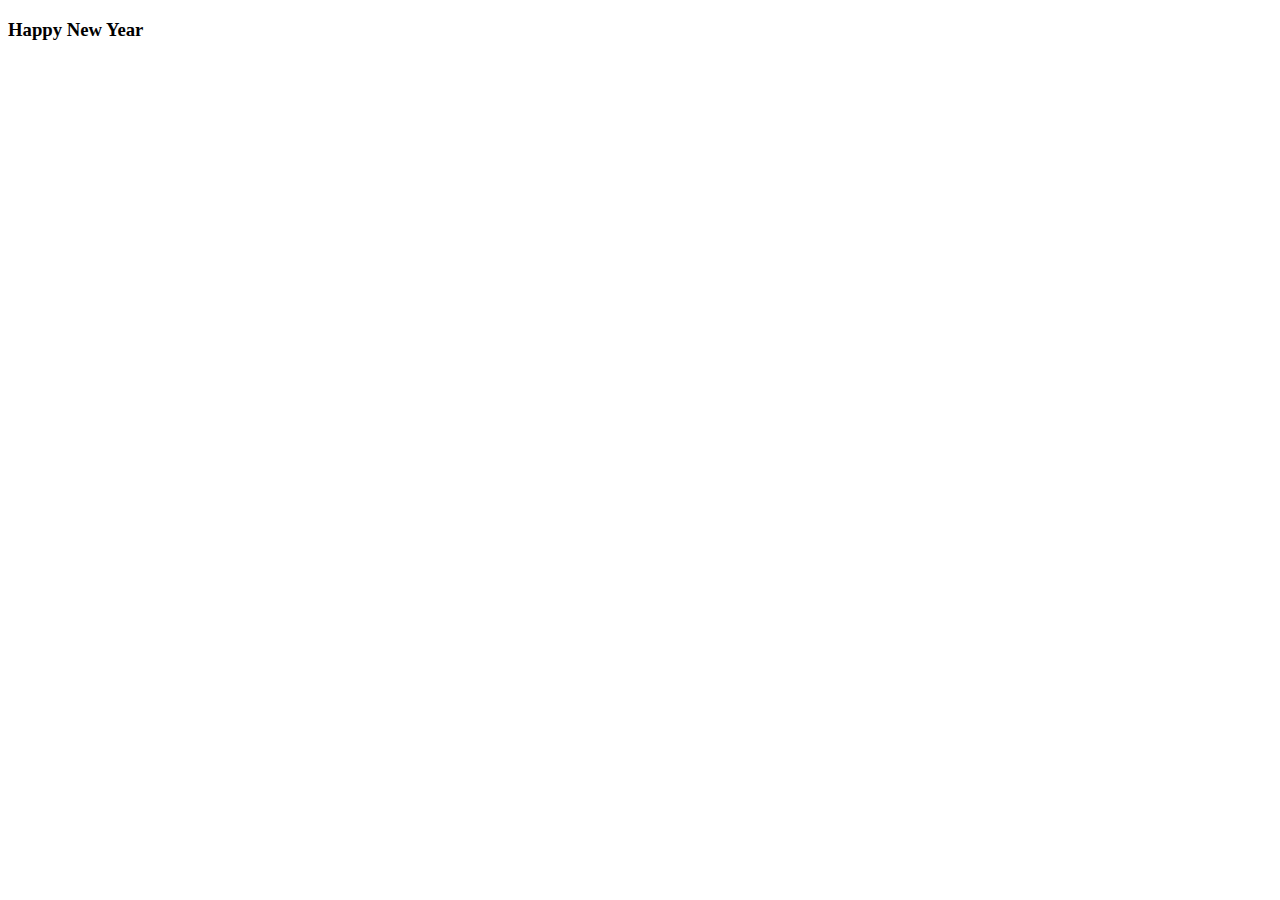
==== index.html @ eb2b7ad4 "first assignment" ====
<!DOCTYPE html>
<html lang="en">
<head>
    <meta charset="UTF-8">
    <meta name="viewport" content="width=device-width, initial-scale=1.0">
    <title>My First Assignment</title>
</head>
<body>
    <header>
        <div class="text">
            <h3>Happy New Year</h3>
        </div>
    </header>
</body>
</html>
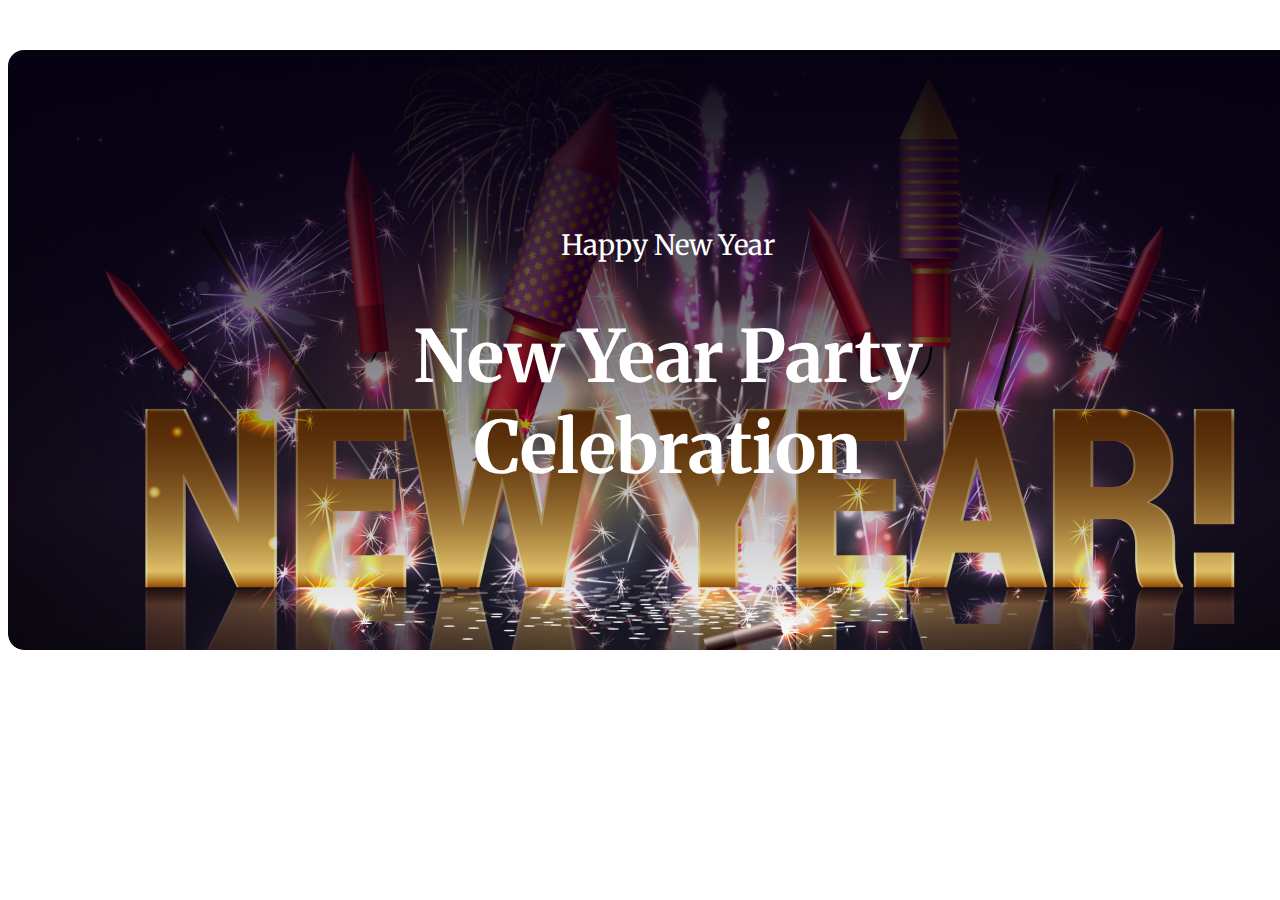
==== commit 8f363e7b: "added style.css" ====
--- a/index.html
+++ b/index.html
@@ -4,11 +4,16 @@
     <meta charset="UTF-8">
     <meta name="viewport" content="width=device-width, initial-scale=1.0">
     <title>My First Assignment</title>
+    <link rel="preconnect" href="https://fonts.googleapis.com">
+<link rel="preconnect" href="https://fonts.gstatic.com" crossorigin>
+<link href="https://fonts.googleapis.com/css2?family=Merriweather&family=Open+Sans:wght@300;400;500;600;700;800&display=swap" rel="stylesheet">
+    <link rel="stylesheet" href="styles/style.css">
 </head>
 <body>
     <header>
         <div class="text">
-            <h3>Happy New Year</h3>
+            <h5>Happy New Year</h5>
+            <h1>New Year Party <br>Celebration</h1>
         </div>
     </header>
 </body>
--- a/styles/style.css
+++ b/styles/style.css
@@ -0,0 +1,31 @@
+header{
+    /* font-family: 'Merriweather', serif;
+    font-family: 'Open Sans', sans-serif; */
+    width: 1320px;
+    height: 600px;
+    background-image:linear-gradient(180deg, #070211 0%, rgba(7, 2, 17, 0.00) 100%), url(../images/Banner\ Image.png);
+    background-repeat: no-repeat;
+    background-position: center;
+    background-size: cover;
+    margin: 50px auto;
+    border-radius: 16px;
+   
+}
+.text{
+    color: #fff;
+    font-family: Merriweather;
+    text-align: center;
+    font-style: normal;
+    padding: 130px;
+}
+   
+.text h5{
+    font-size: 28px;
+    font-weight: 400;
+}
+
+.text h1{
+    font-size: 72px;
+    font-weight: 90px;
+
+}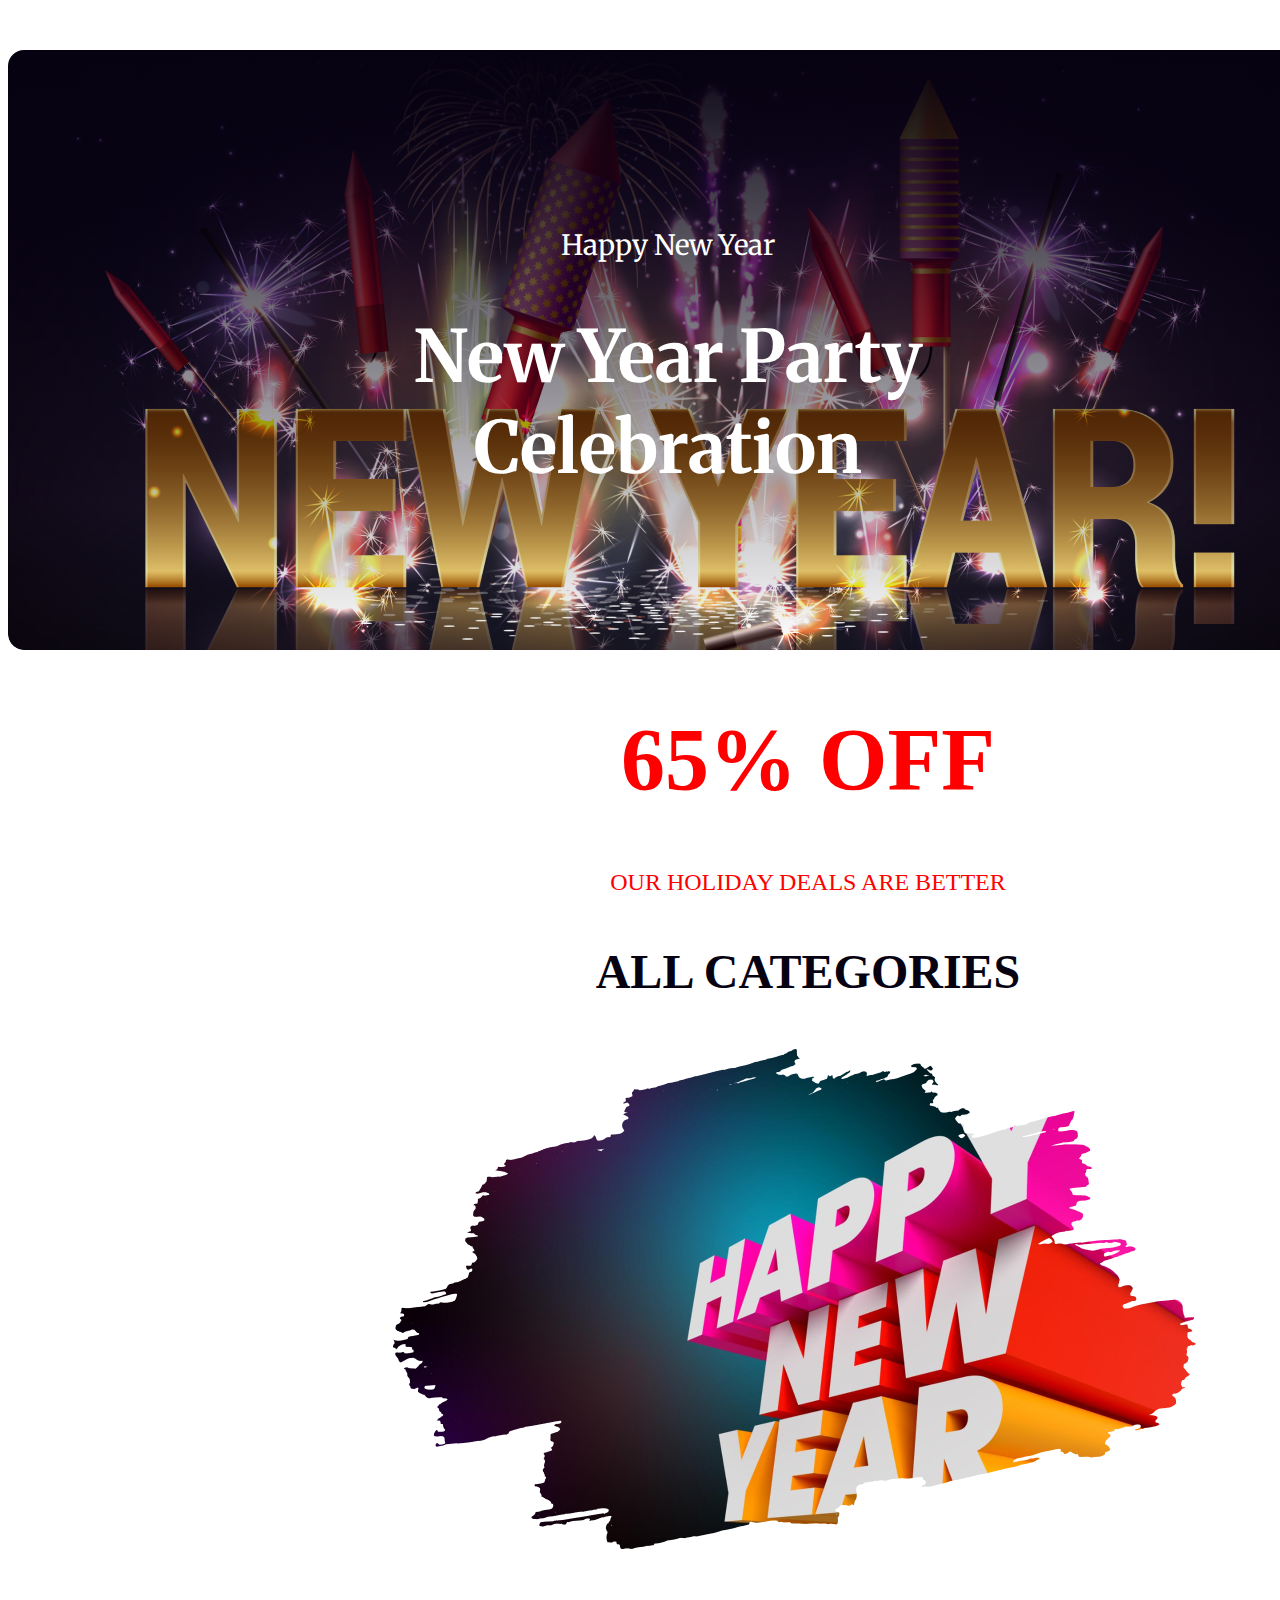
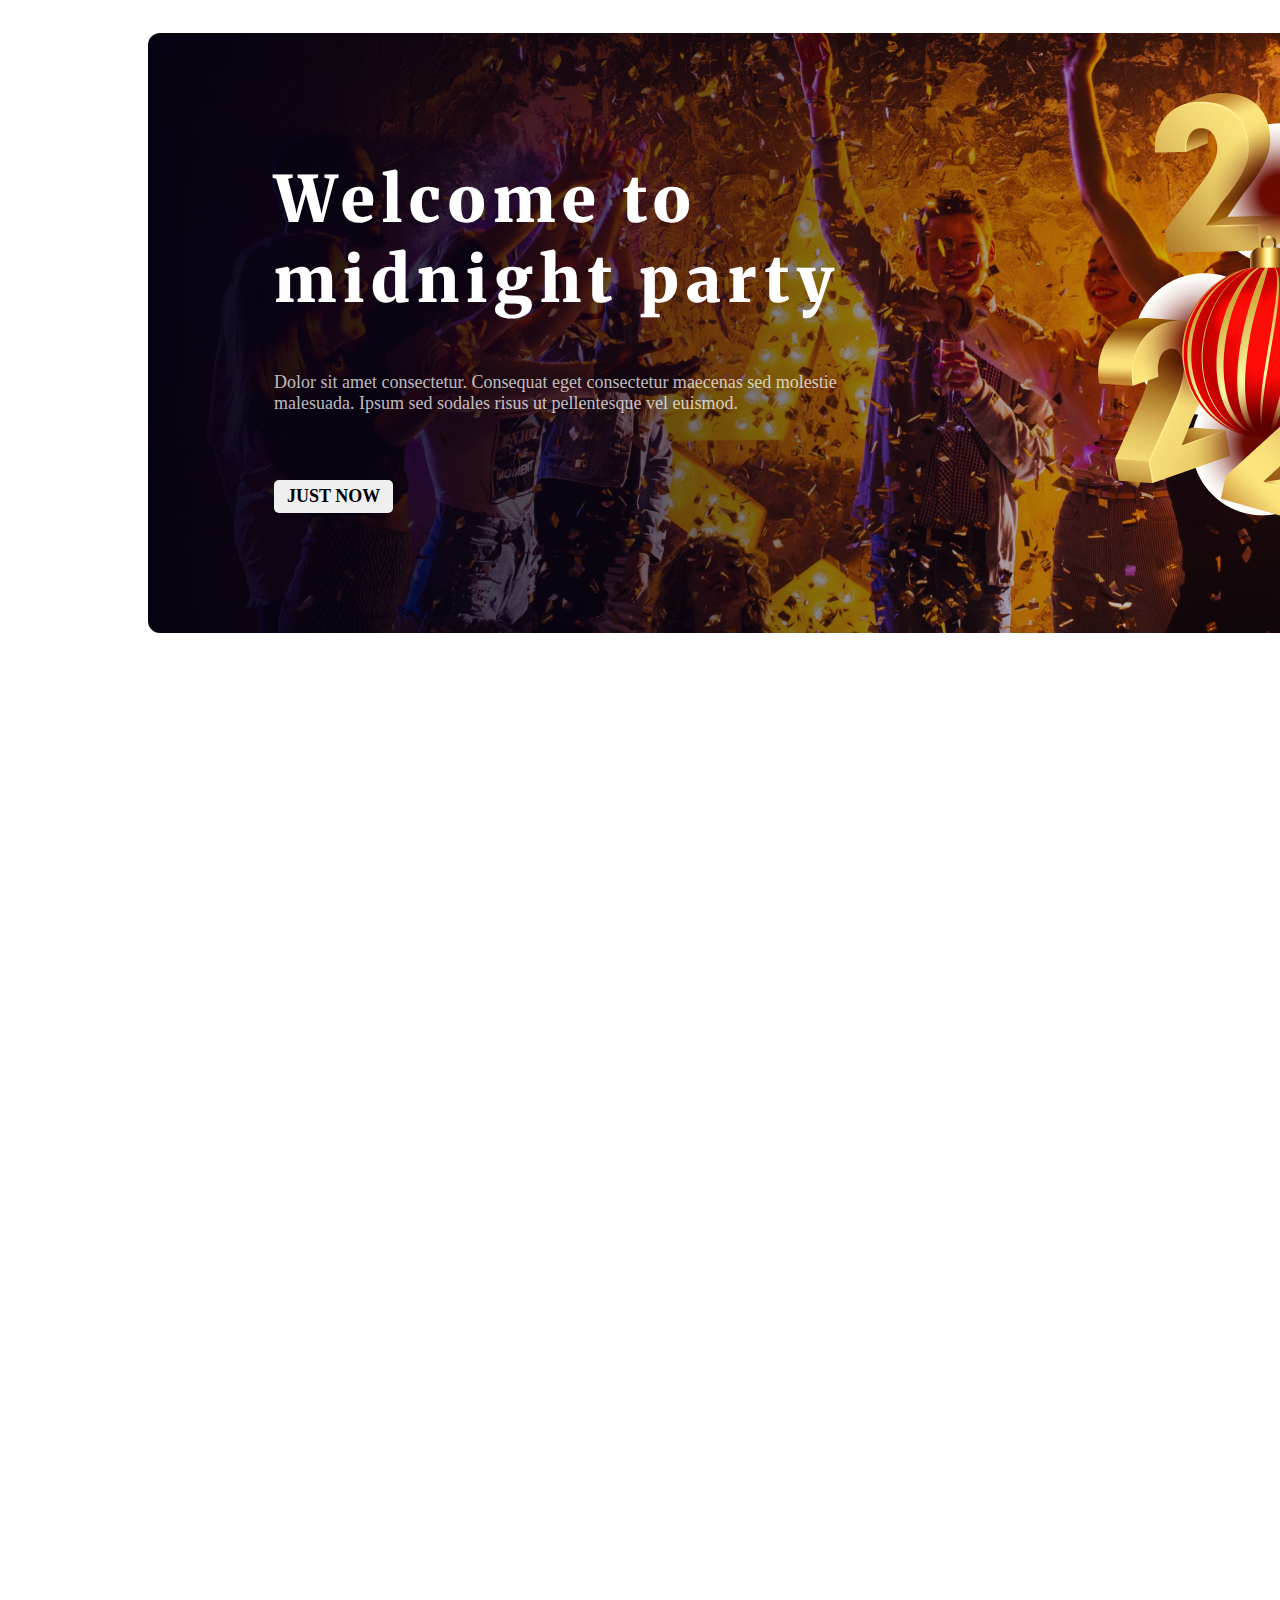
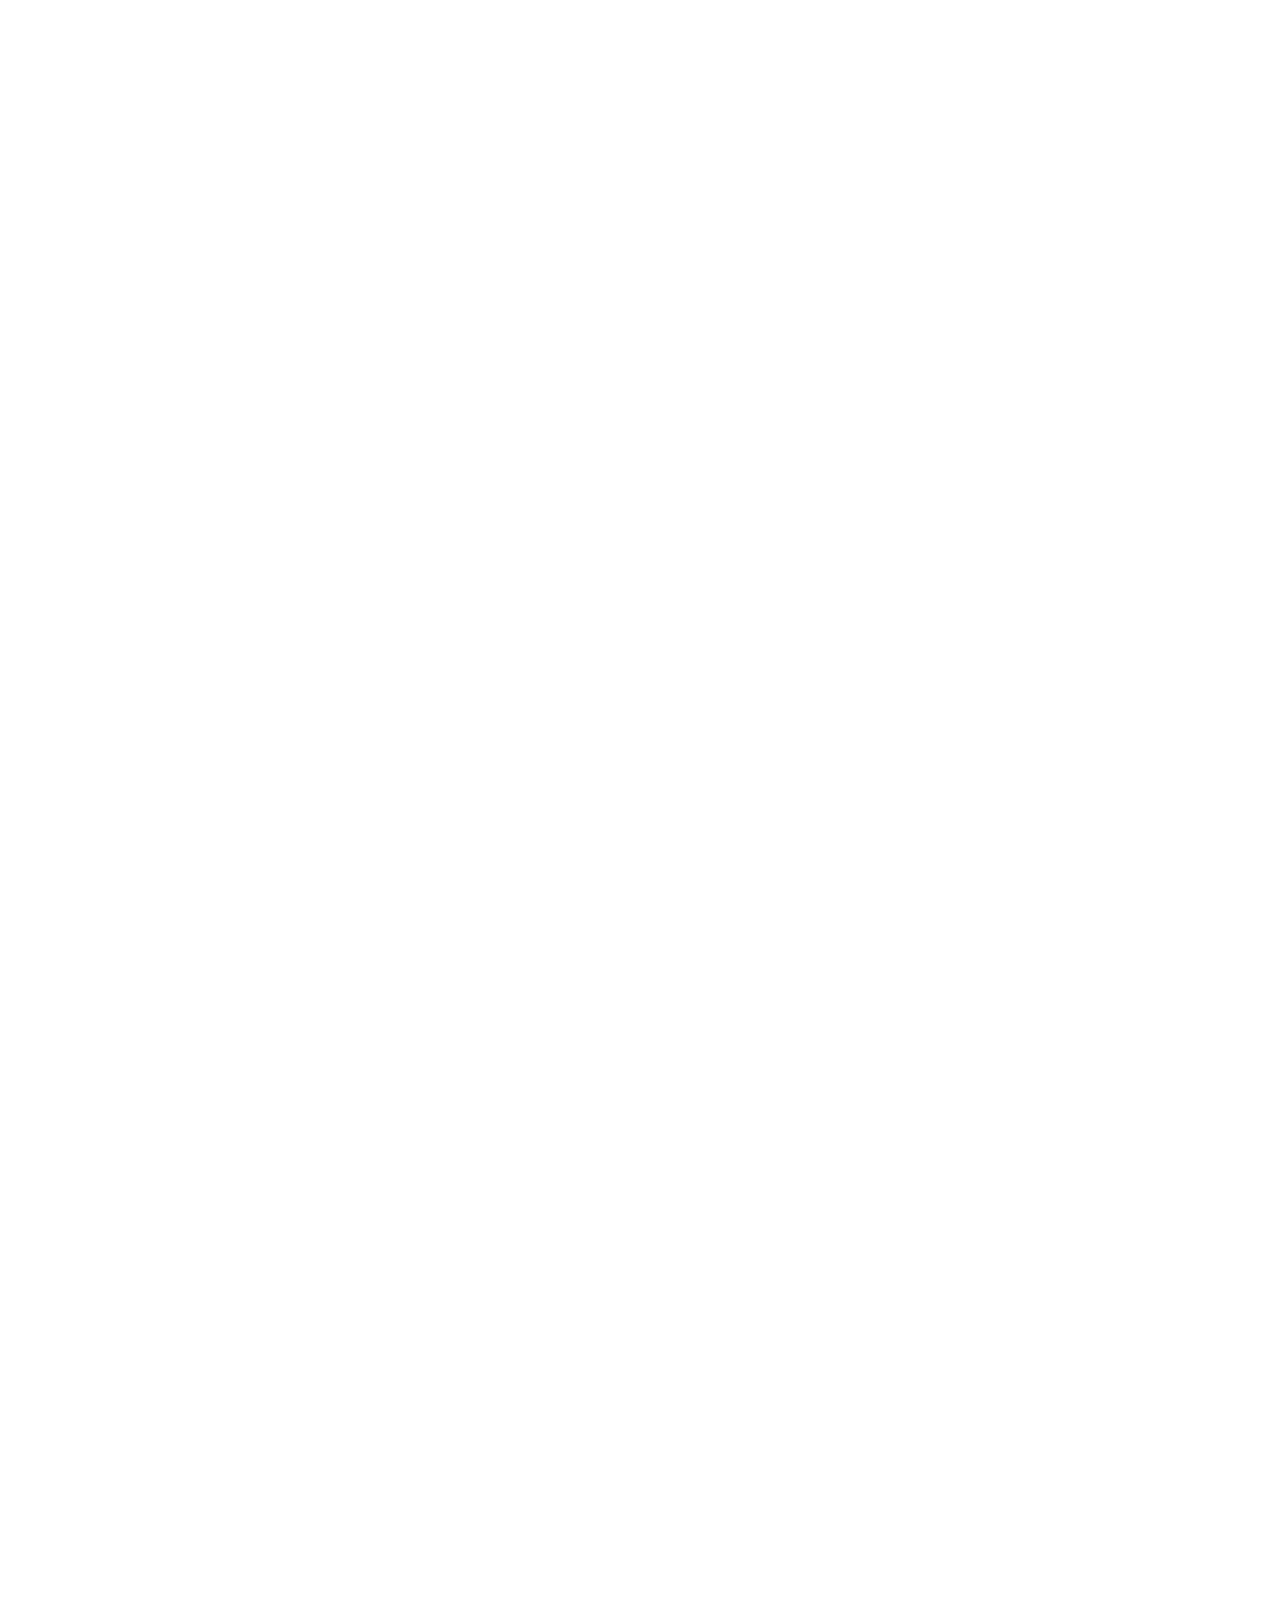
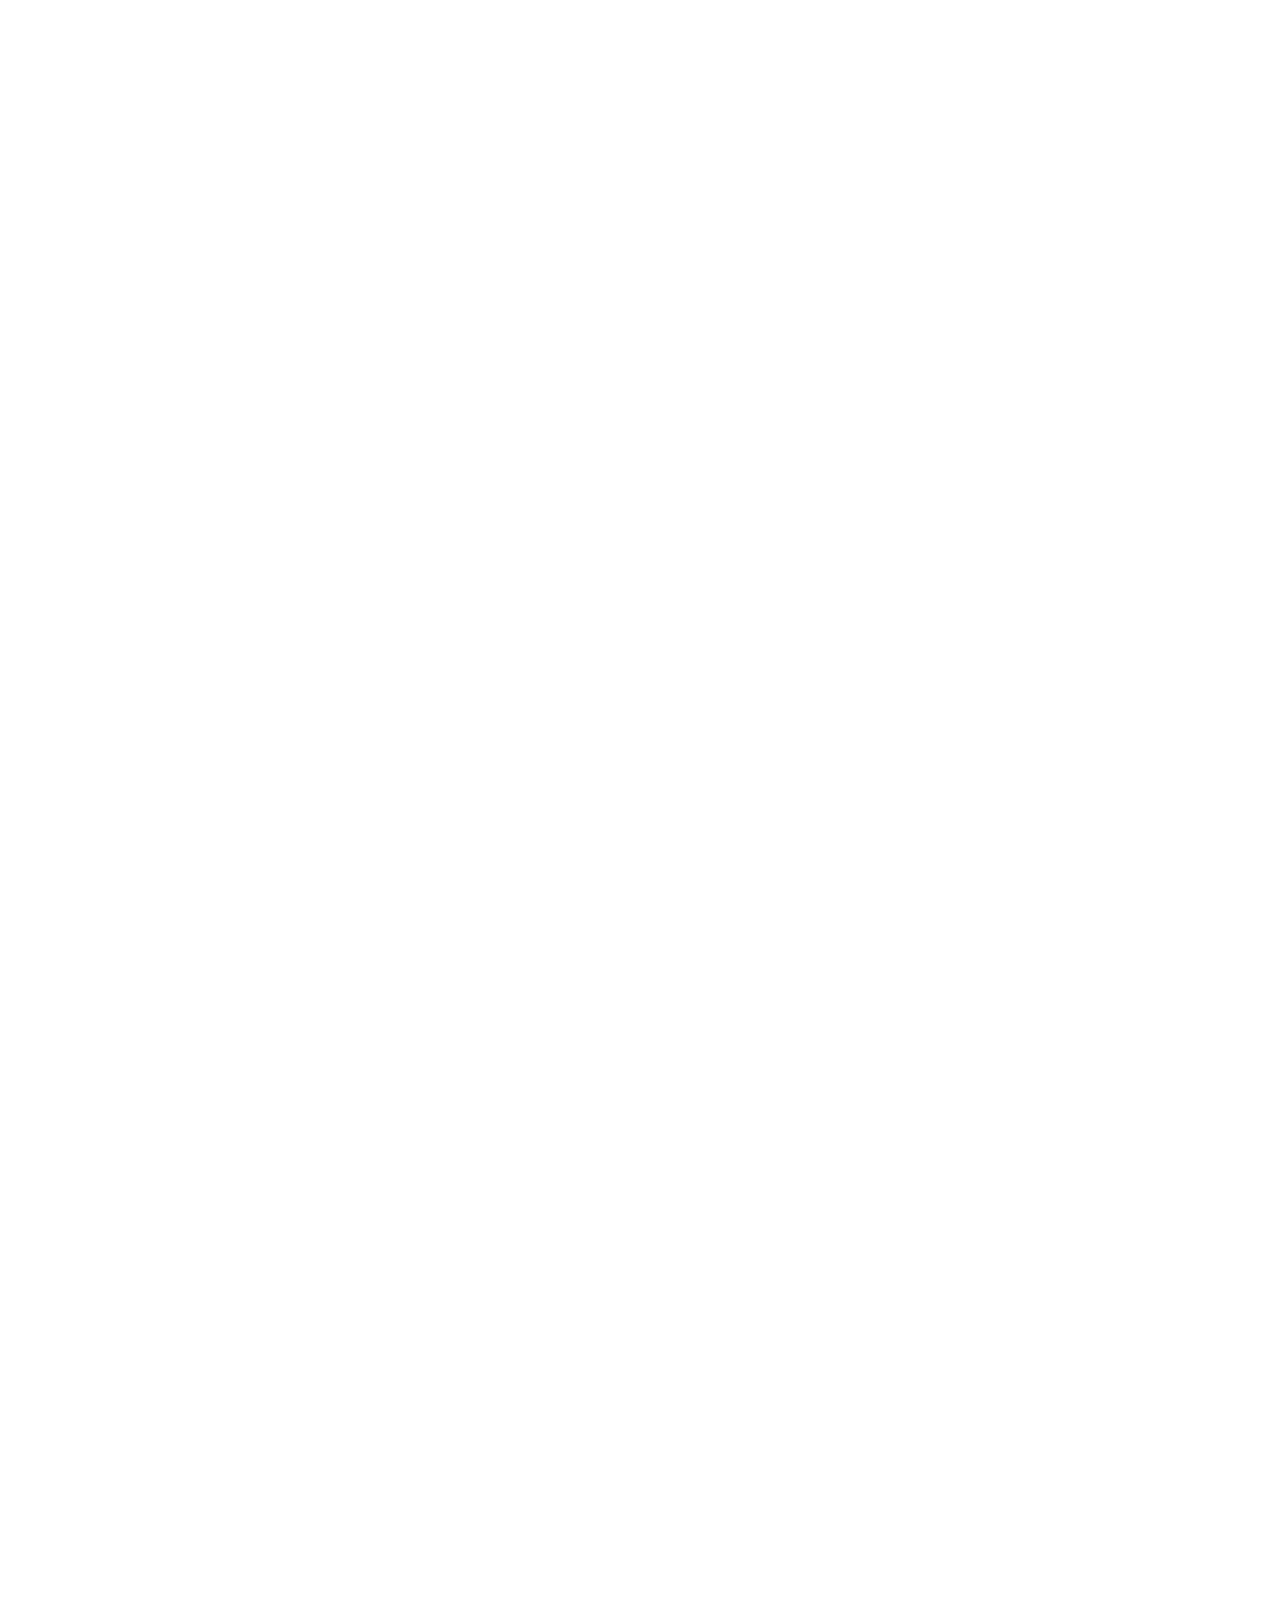
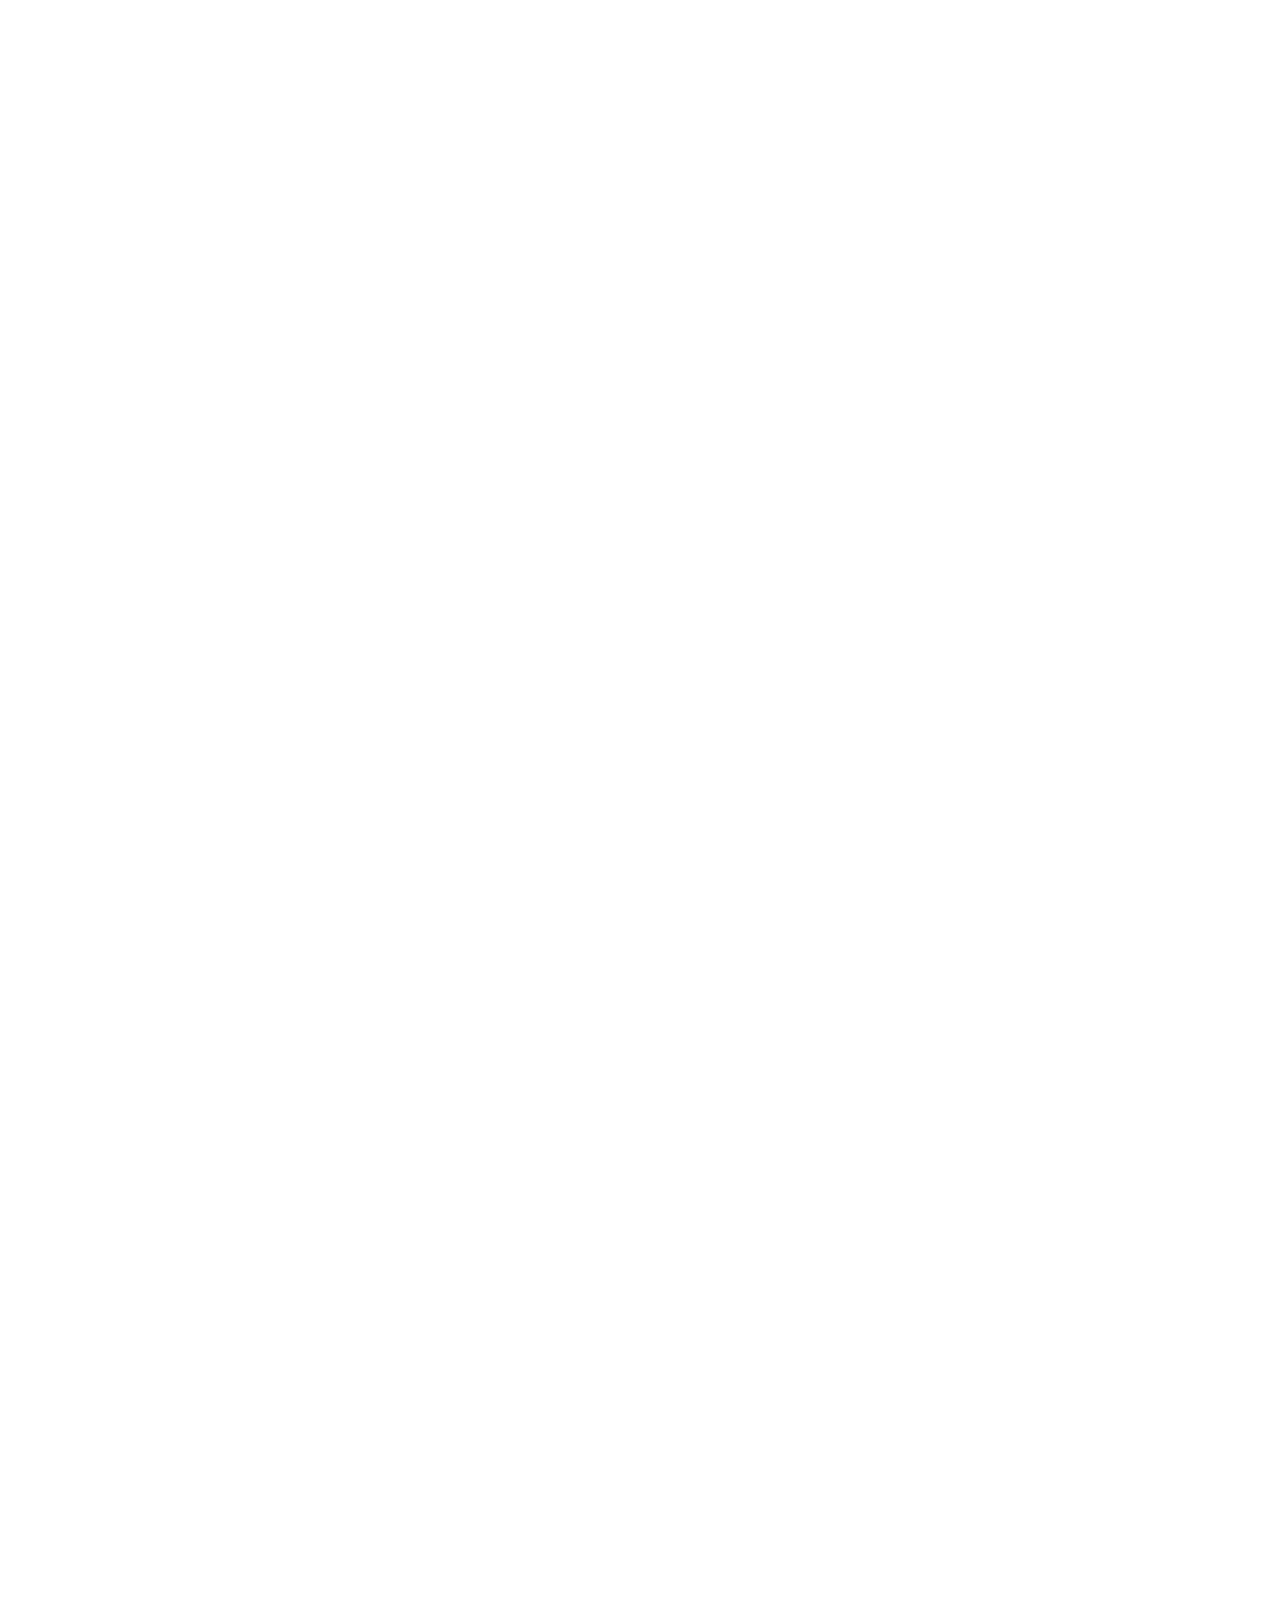
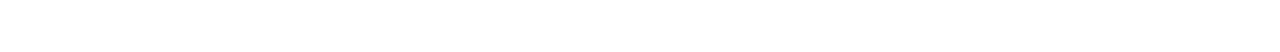
==== commit fb5b2d83: "added banner and text" ====
--- a/index.html
+++ b/index.html
@@ -16,5 +16,30 @@
             <h1>New Year Party <br>Celebration</h1>
         </div>
     </header>
+    <main>
+        <div class="full-content">
+            <div class="content-text">
+                <h1>65% OFF</h1>
+                <h5>OUR HOLIDAY DEALS ARE BETTER</h5>
+                <h3>ALL CATEGORIES</h3>
+            </div>
+            <div class="content-img">
+                <img src="images/New Year Photo.png" alt="">
+            </div>
+
+
+            <div class="banner-content">
+                <div class="banner-text">
+                    <h2>Welcome to <br>midnight party</h2>
+                    <p>Dolor sit amet consectetur. Consequat eget consectetur maecenas sed molestie malesuada. Ipsum sed sodales risus ut pellentesque vel euismod. </p>
+                    <button>just now</button>
+                </div>
+                <div class="banner-img">
+                    <img src="images/Group 70.png" alt="">
+                </div>
+               
+            </div>
+        </div>
+    </main>
 </body>
 </html>--- a/styles/style.css
+++ b/styles/style.css
@@ -28,4 +28,107 @@
     font-size: 72px;
     font-weight: 90px;
 
+}
+
+.full-content{
+    width: 1600px;
+    height: 7335px;
+    margin: 0 auto;
+
+
+}
+
+.content-text{
+    background-color: #FFF; 
+    text-align: center;
+    font-family: Inter;
+    font-style: normal;
+    line-height: normal;
+}
+.content-text h1{
+    color: #F00;
+    font-family: Inter;
+    font-size: 88px;
+    font-weight: 700;
+}
+.content-text h5{
+    color: #F00;
+    font-family: Inter;
+    font-size: 24px;
+    font-weight: 500;
+
+}
+.content-text h3{
+    color:  #070211;
+    font-family: Inter;
+    font-size: 48px;
+    font-weight: 700;
+
+}
+.content-img{
+    margin-top: 50px;
+    margin-left: 385px;
+
+}
+.banner-content{
+    height: 600px;
+    width: 1320px;
+    background-image: linear-gradient(90deg, #070211 0%, rgba(7, 2, 17, 0.00) 100%), url(../images/Vectorrr.png);
+    background-repeat: no-repeat;
+    background-position: center;
+    background-size: cover;
+    margin: 80px auto;
+    border-radius: 12px;
+    position: relative;
+
+
+}
+.banner-text{
+    font-style: normal;
+    padding-bottom: 50px;
+
+}
+.banner-text h2{
+    color: #FFF;
+    font-family: Merriweather;
+    font-size: 64px;
+    font-weight: 900;
+    letter-spacing: 7px;
+    padding: 126px 55px 0px 126px;
+
+}
+.banner-text p{
+    color: #ffffffbb;
+    font-family: Inter;
+    font-size: 18px;
+    font-weight: 400;
+    padding: 0px 100px 48px 126px;
+    margin-right: 450px;
+}
+.banner-img{
+    width: 340px;
+    height: 465px;
+    
+}
+.banner-img img{
+    top: 60px;
+    right: 50px;
+    position: absolute;
+}
+.banner-text button{
+    margin-left: 126px;
+    text-transform: uppercase;
+    font-size: 18px;
+    font-family: Inter;
+    font-weight: 700;
+    padding: 5px 12px;
+    border-radius: 5px;
+    cursor: pointer;
+    border: 1px solid transparent;
+}
+.banner-text button:hover{
+    background-color: transparent;
+    transition: all .5s linear;
+    background-color: #F00 ;
+    color: #fff;
 }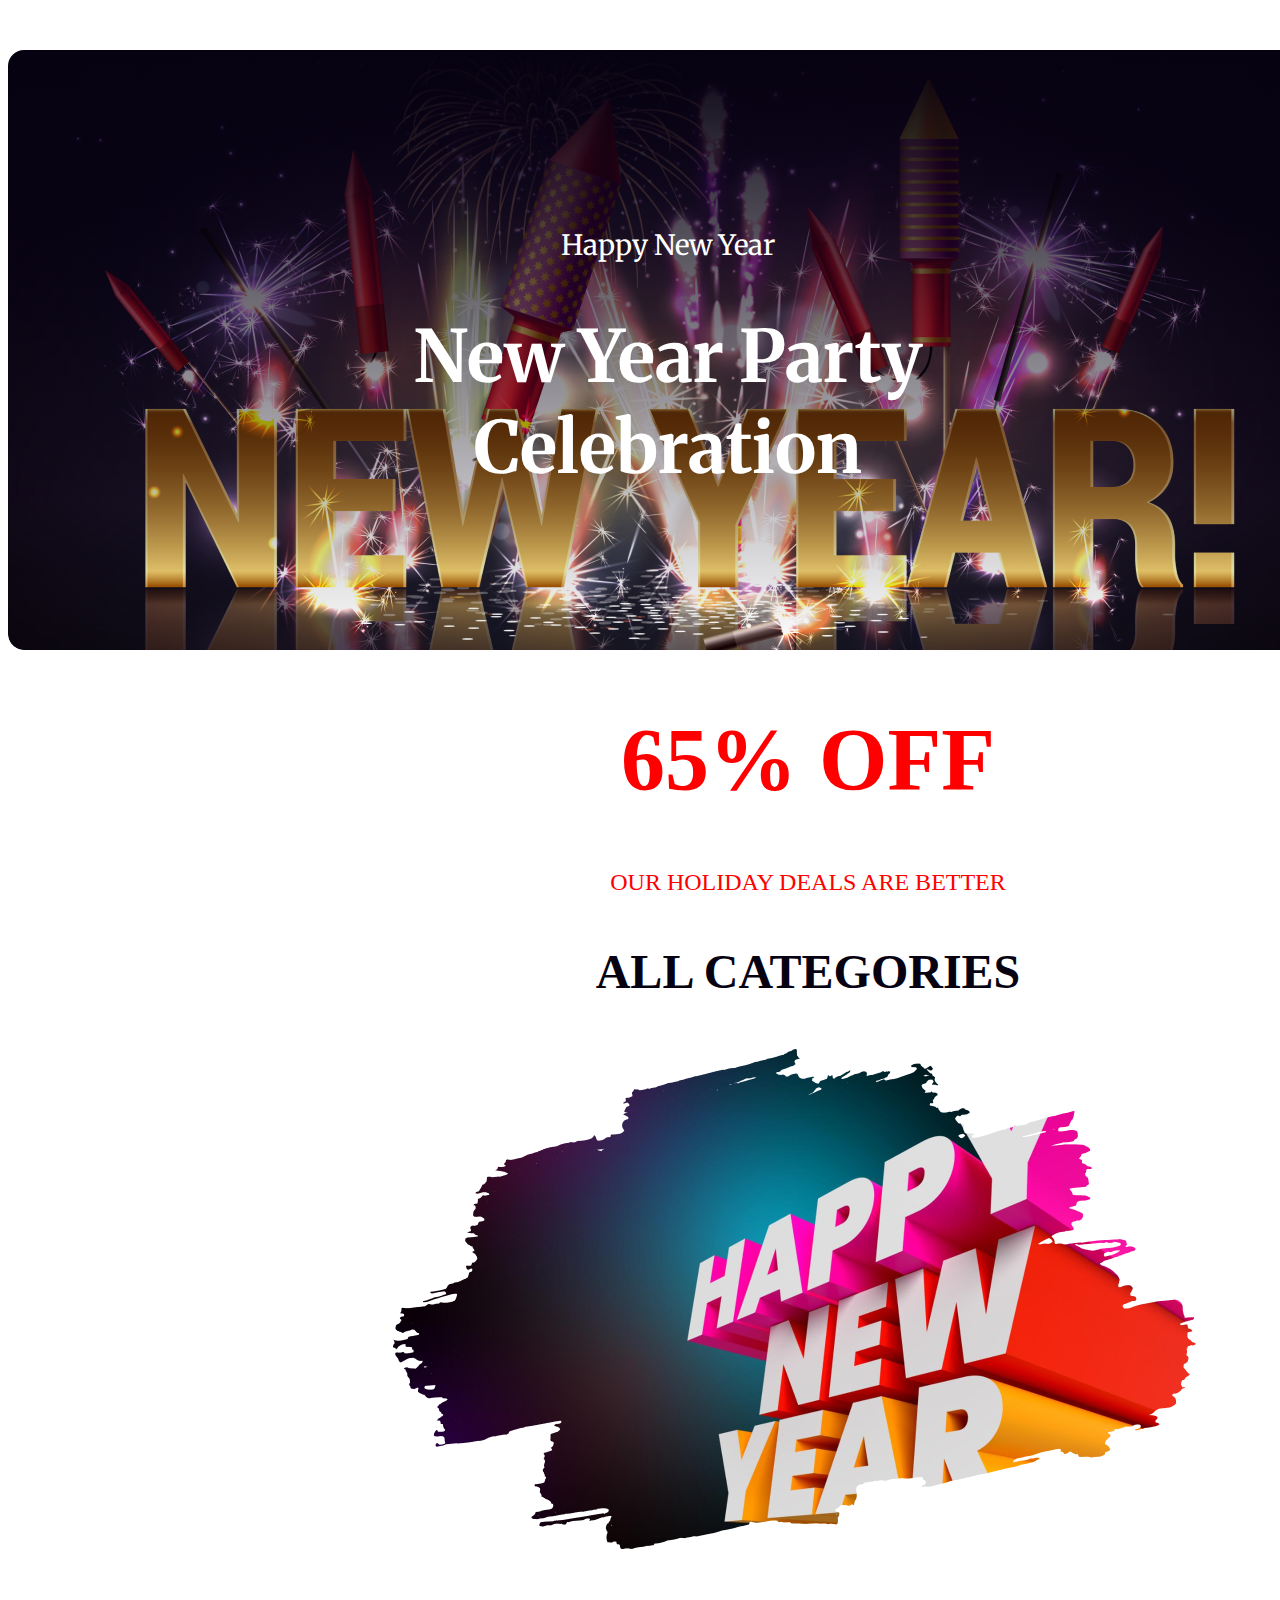
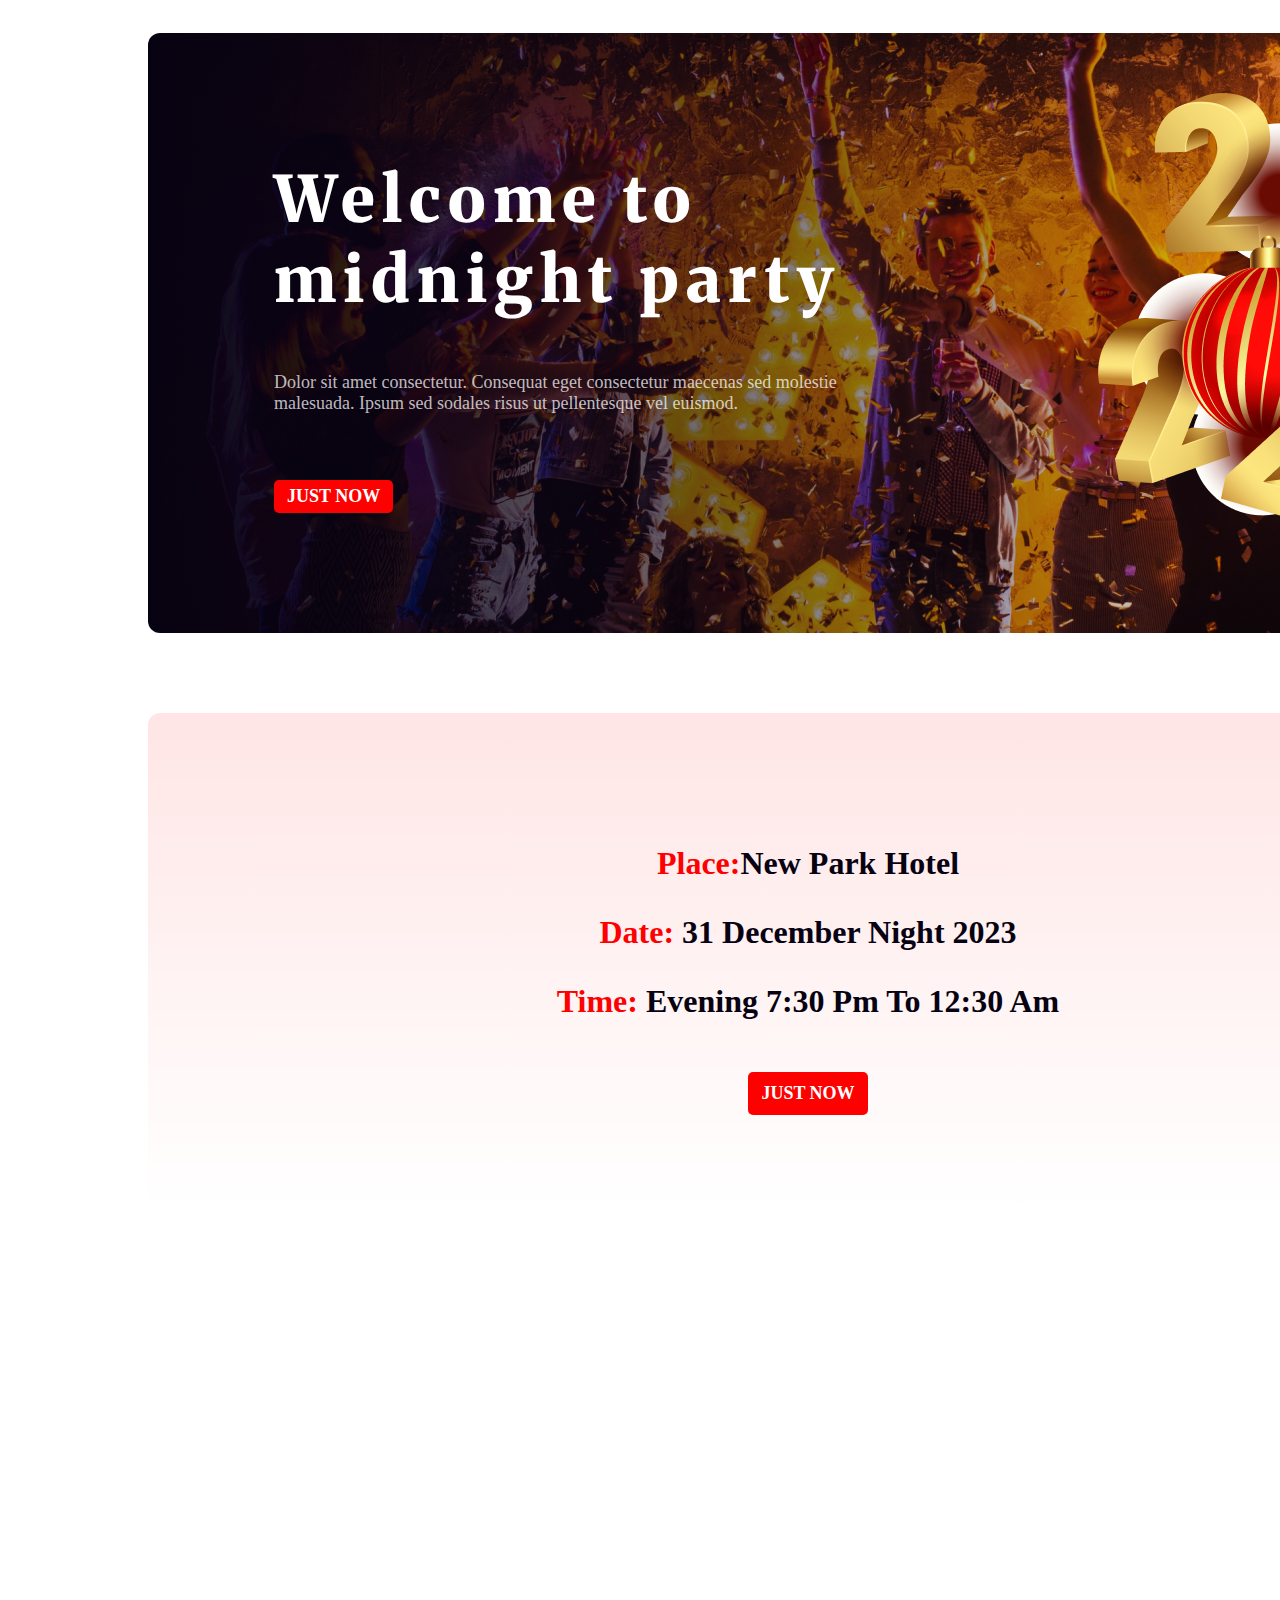
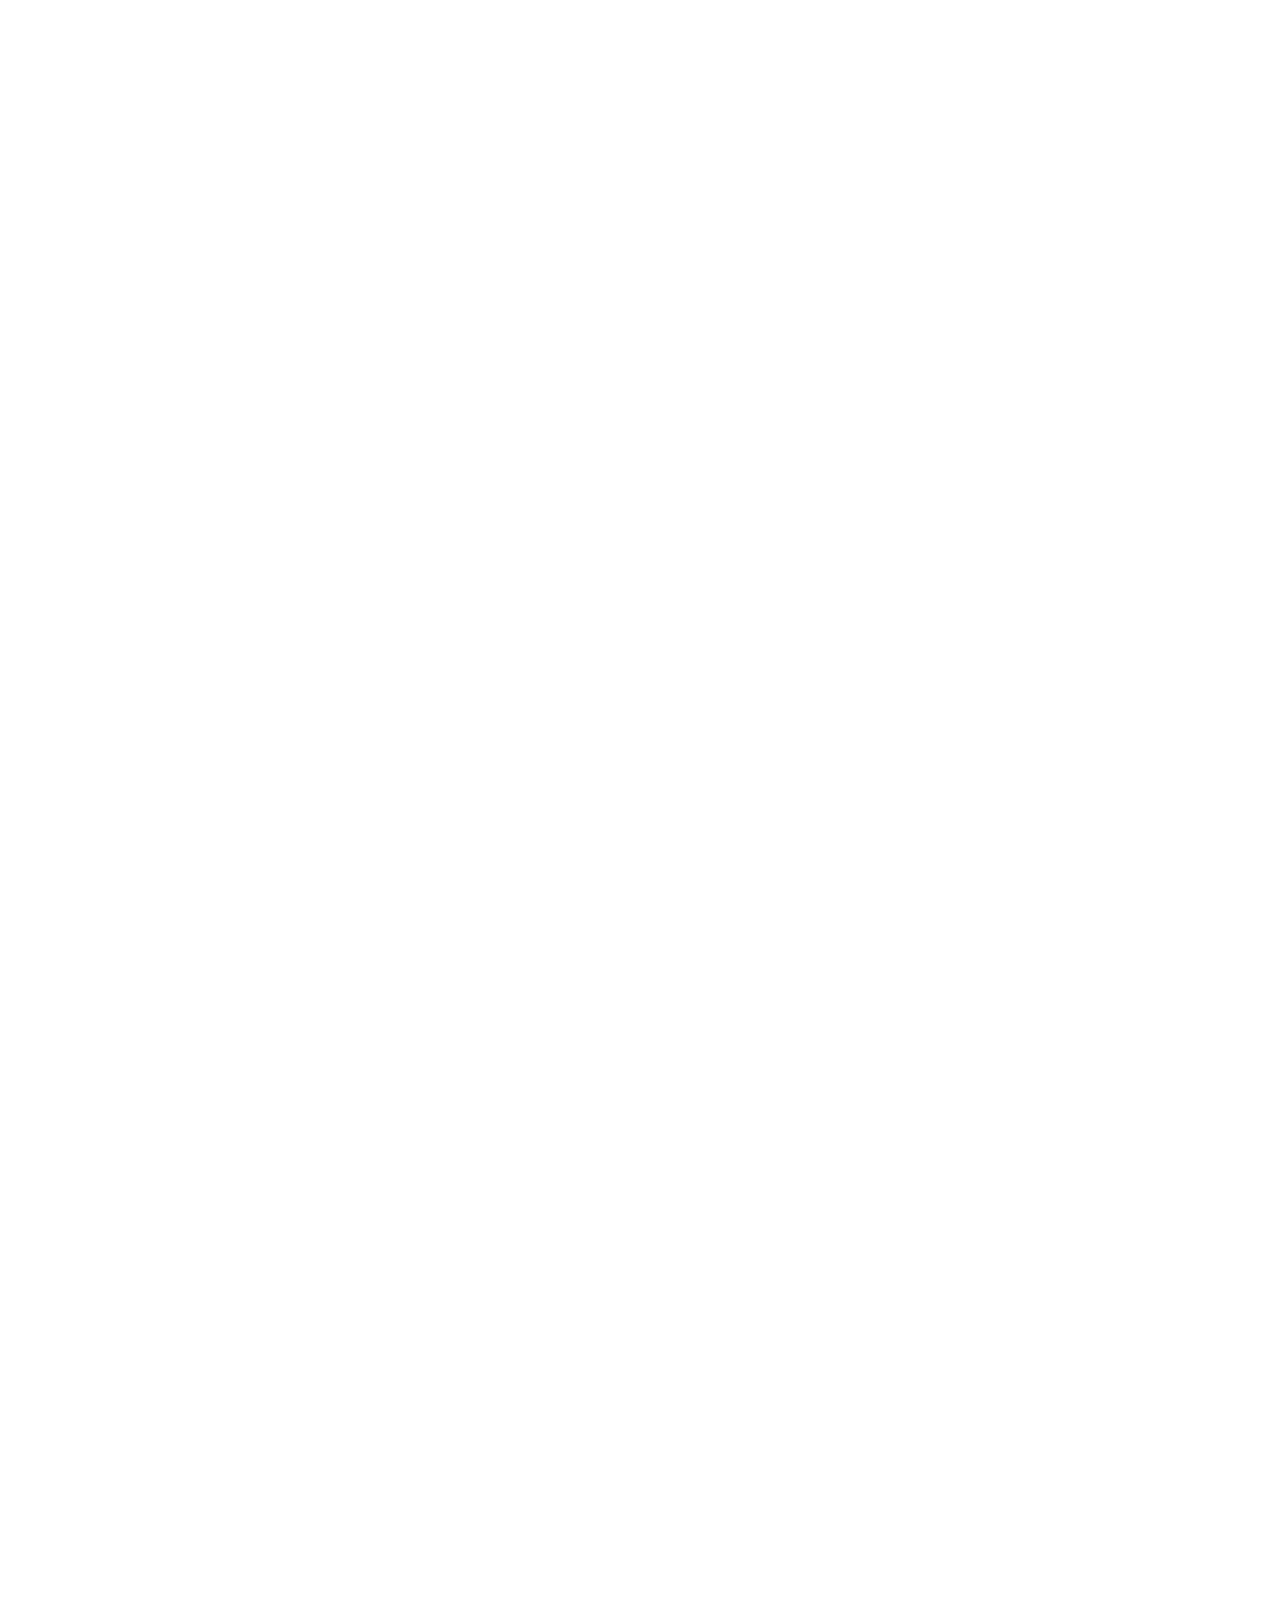
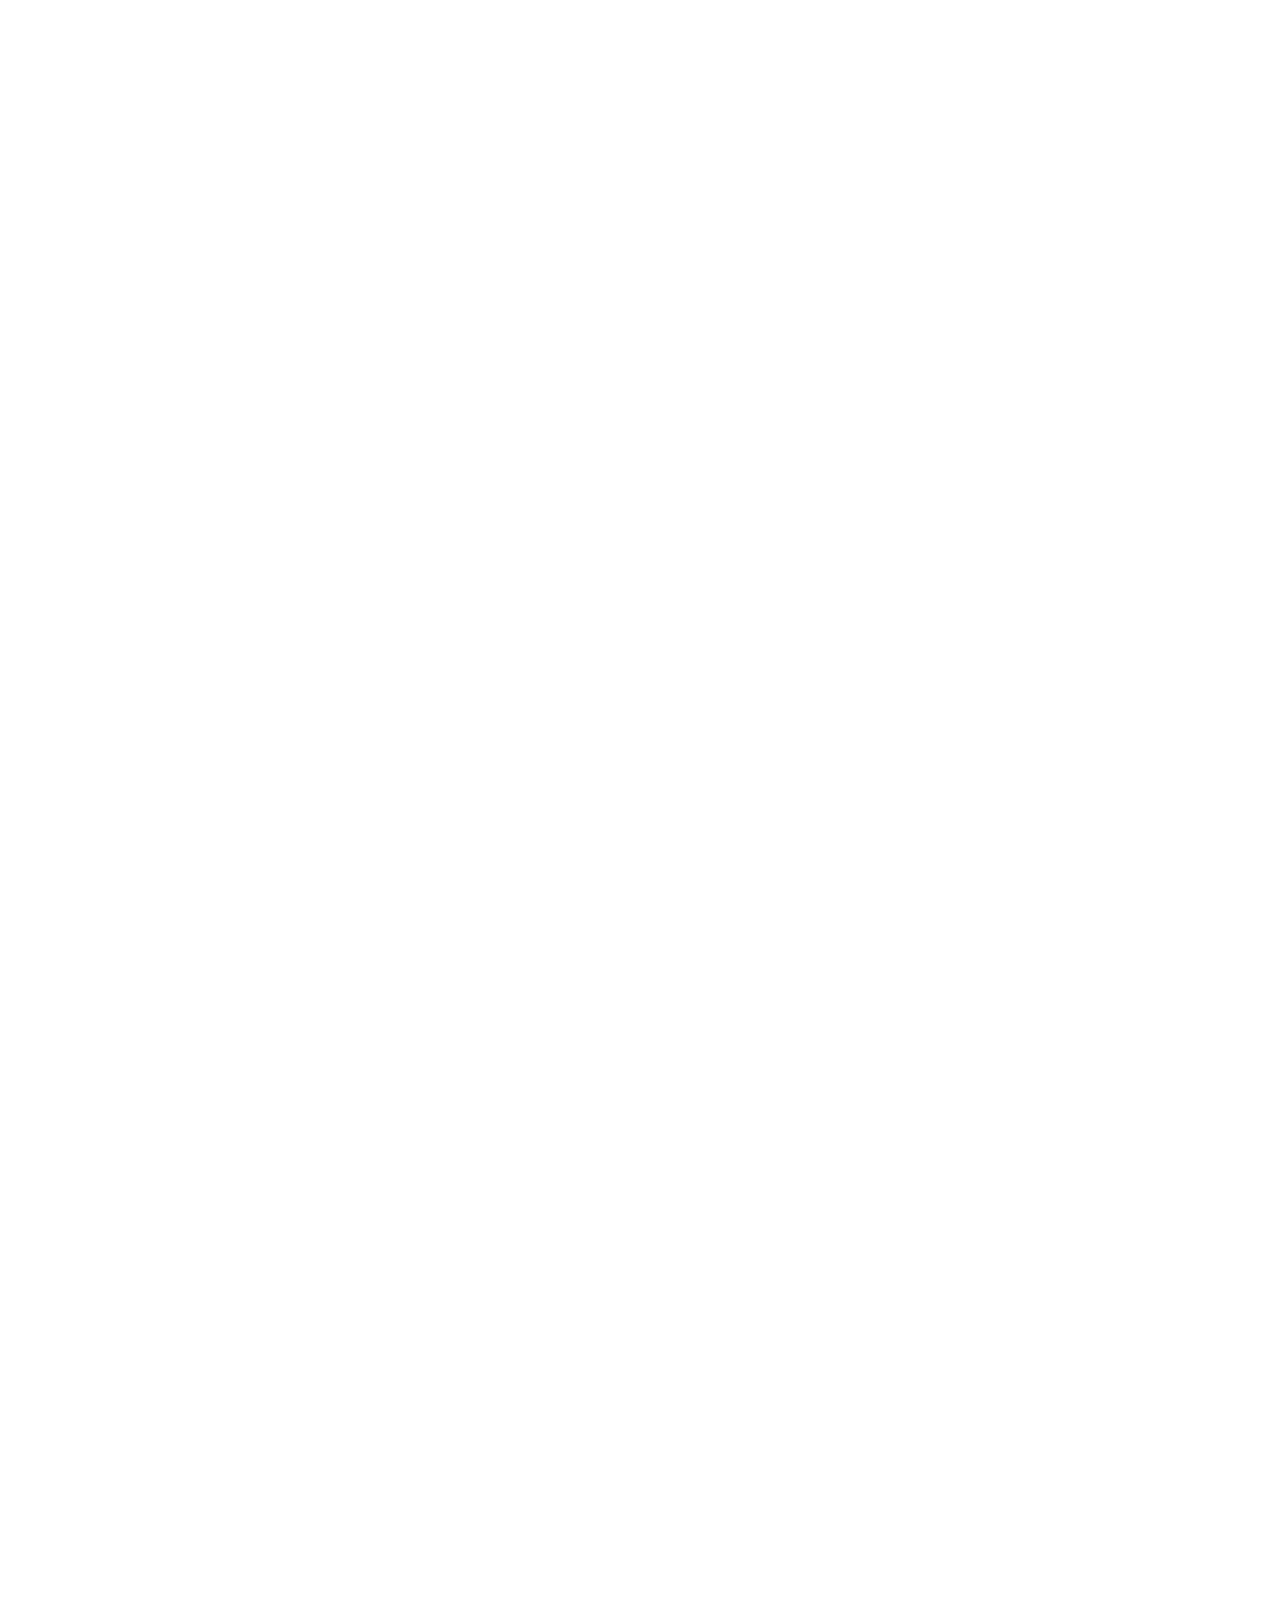
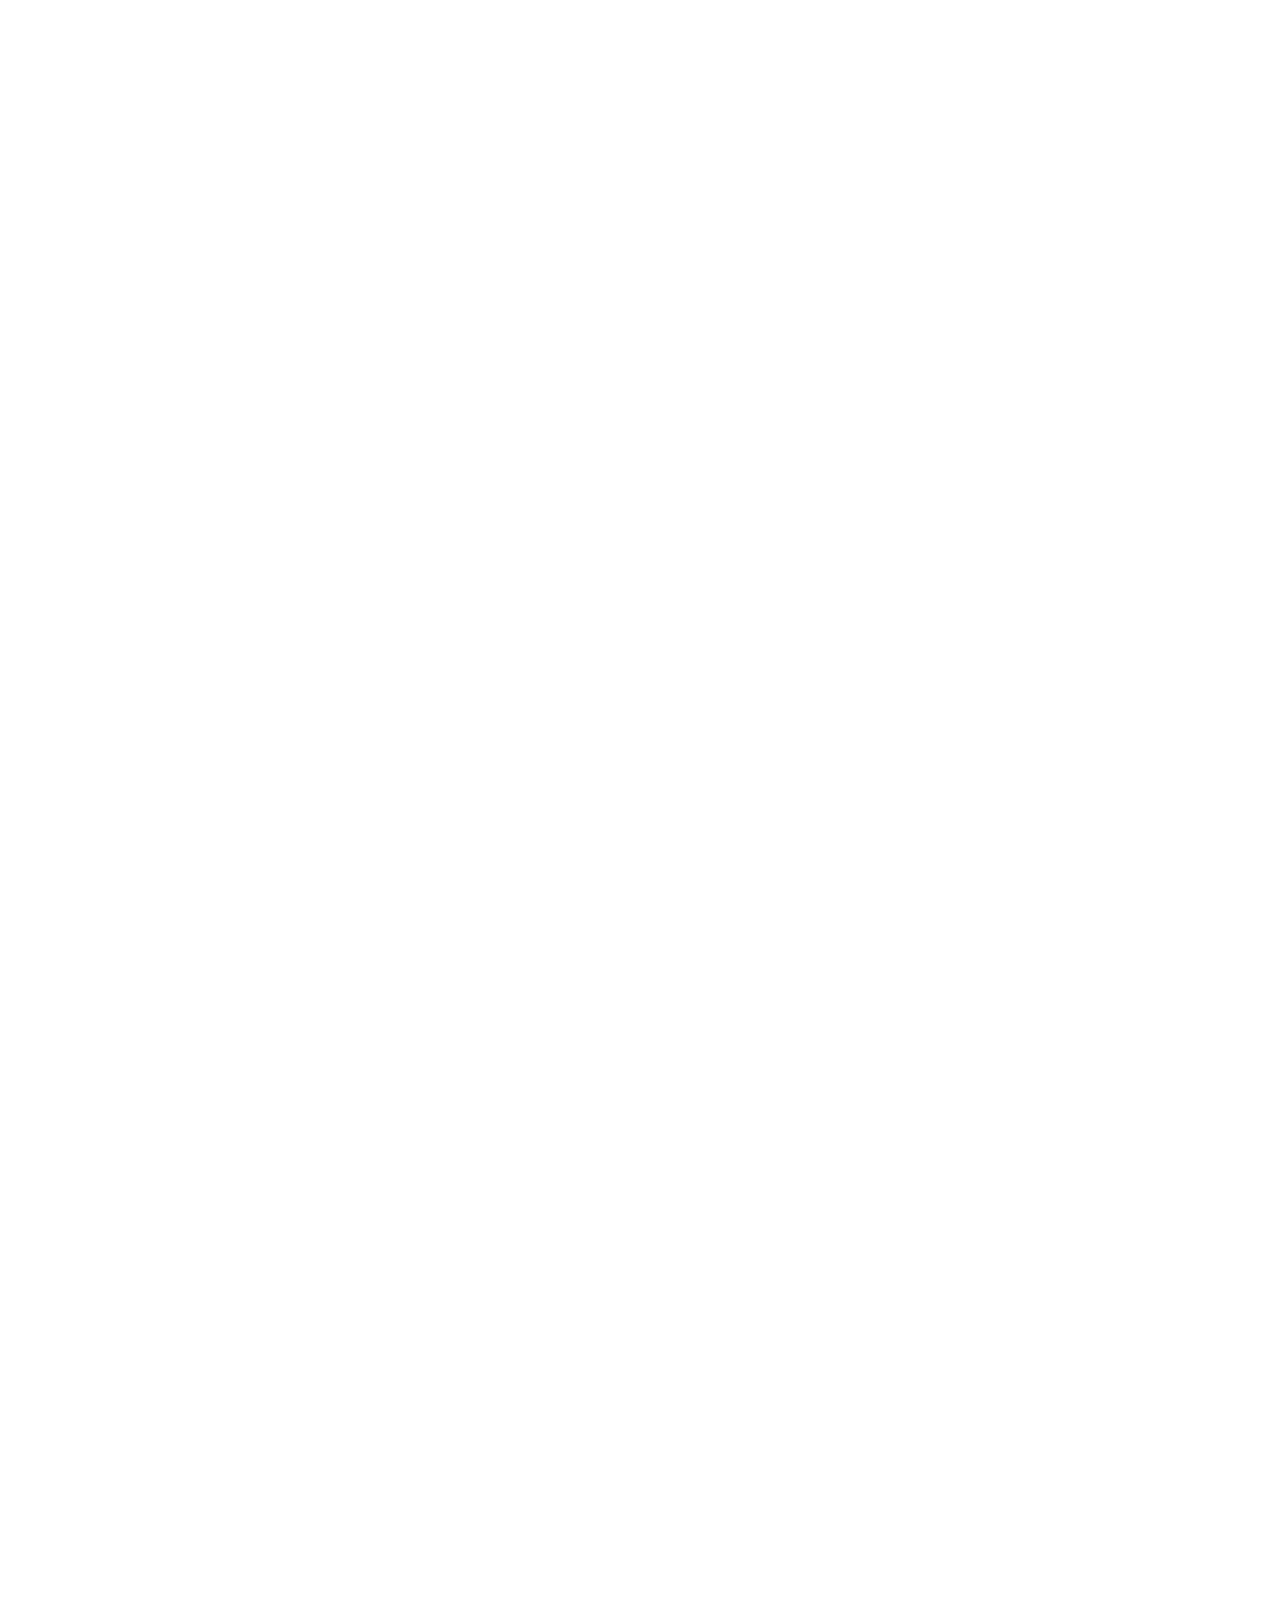
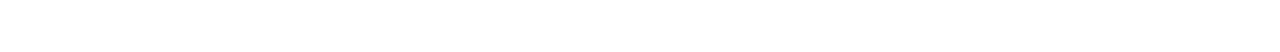
==== commit 1fa19e55: "added event details" ====
--- a/index.html
+++ b/index.html
@@ -39,6 +39,13 @@
                 </div>
                
             </div>
+            <div class="event-time">
+                
+                <p><strong>Place:</strong>New Park Hotel</p>
+                <p><strong>Date:</strong> 31 December Night 2023</p>
+                <p><strong>Time:</strong> Evening 7:30 pm to 12:30 am</p>
+                <button>just now</button>
+            </div>
         </div>
     </main>
 </body>
--- a/styles/style.css
+++ b/styles/style.css
@@ -125,10 +125,57 @@
     border-radius: 5px;
     cursor: pointer;
     border: 1px solid transparent;
+    background-color: #F00;
+    color: #fff;
+
 }
 .banner-text button:hover{
     background-color: transparent;
     transition: all .5s linear;
-    background-color: #F00 ;
+    background-color: #fff ;
+    color: #F00;
+}
+.event-time{
+    width: 1320px;
+    height: 400px;
+    background-position: center;
+    background: linear-gradient(180deg, rgba(255, 0, 0, 0.10) 0%, rgba(255, 0, 0, 0.00) 100%);
+    margin: 80px auto;
+    border-radius: 12px;
+    padding-top: 100px;
+    text-align: center;
+
+}
+.event-time p{
+    color: #070211;
+    text-align: center;
+    font-family: Inter;
+    font-size: 32px;
+    font-style: normal;
+    font-weight: 600;
+    text-transform: capitalize;
+}
+.event-time p strong{
+    color: #F00;
+}
+
+.event-time button{
+    margin-top: 20px;
+    text-transform: uppercase;
+    font-size: 18px;
+    font-family: Inter;
+    font-weight: 700;
+    padding: 10px 12px;
+    border-radius: 5px;
+    cursor: pointer;
+    border: 1px solid transparent;
+    background-color: #F00;
     color: #fff;
-}+
+}
+.event-time button:hover{
+    background-color: transparent;
+    transition: all .5s linear;
+    background-color: #fff  ;
+    color: #F00;
+}
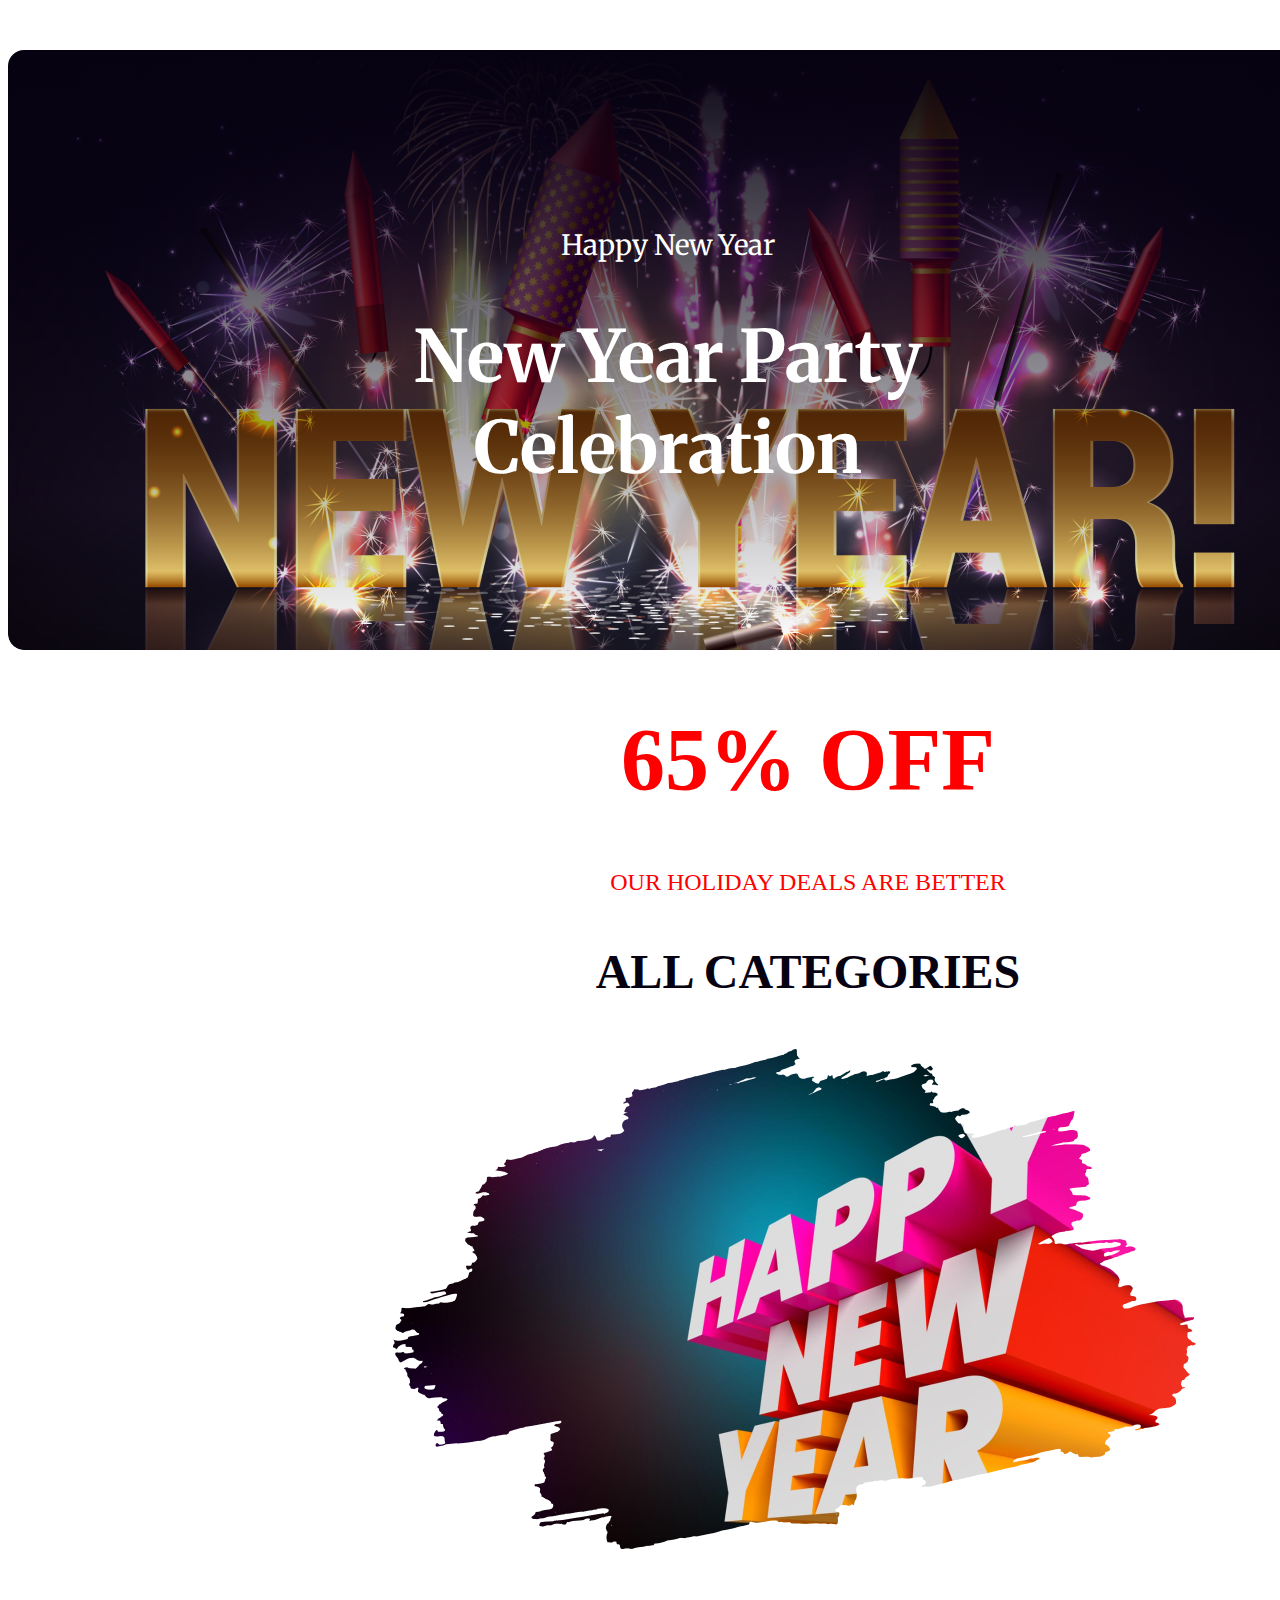
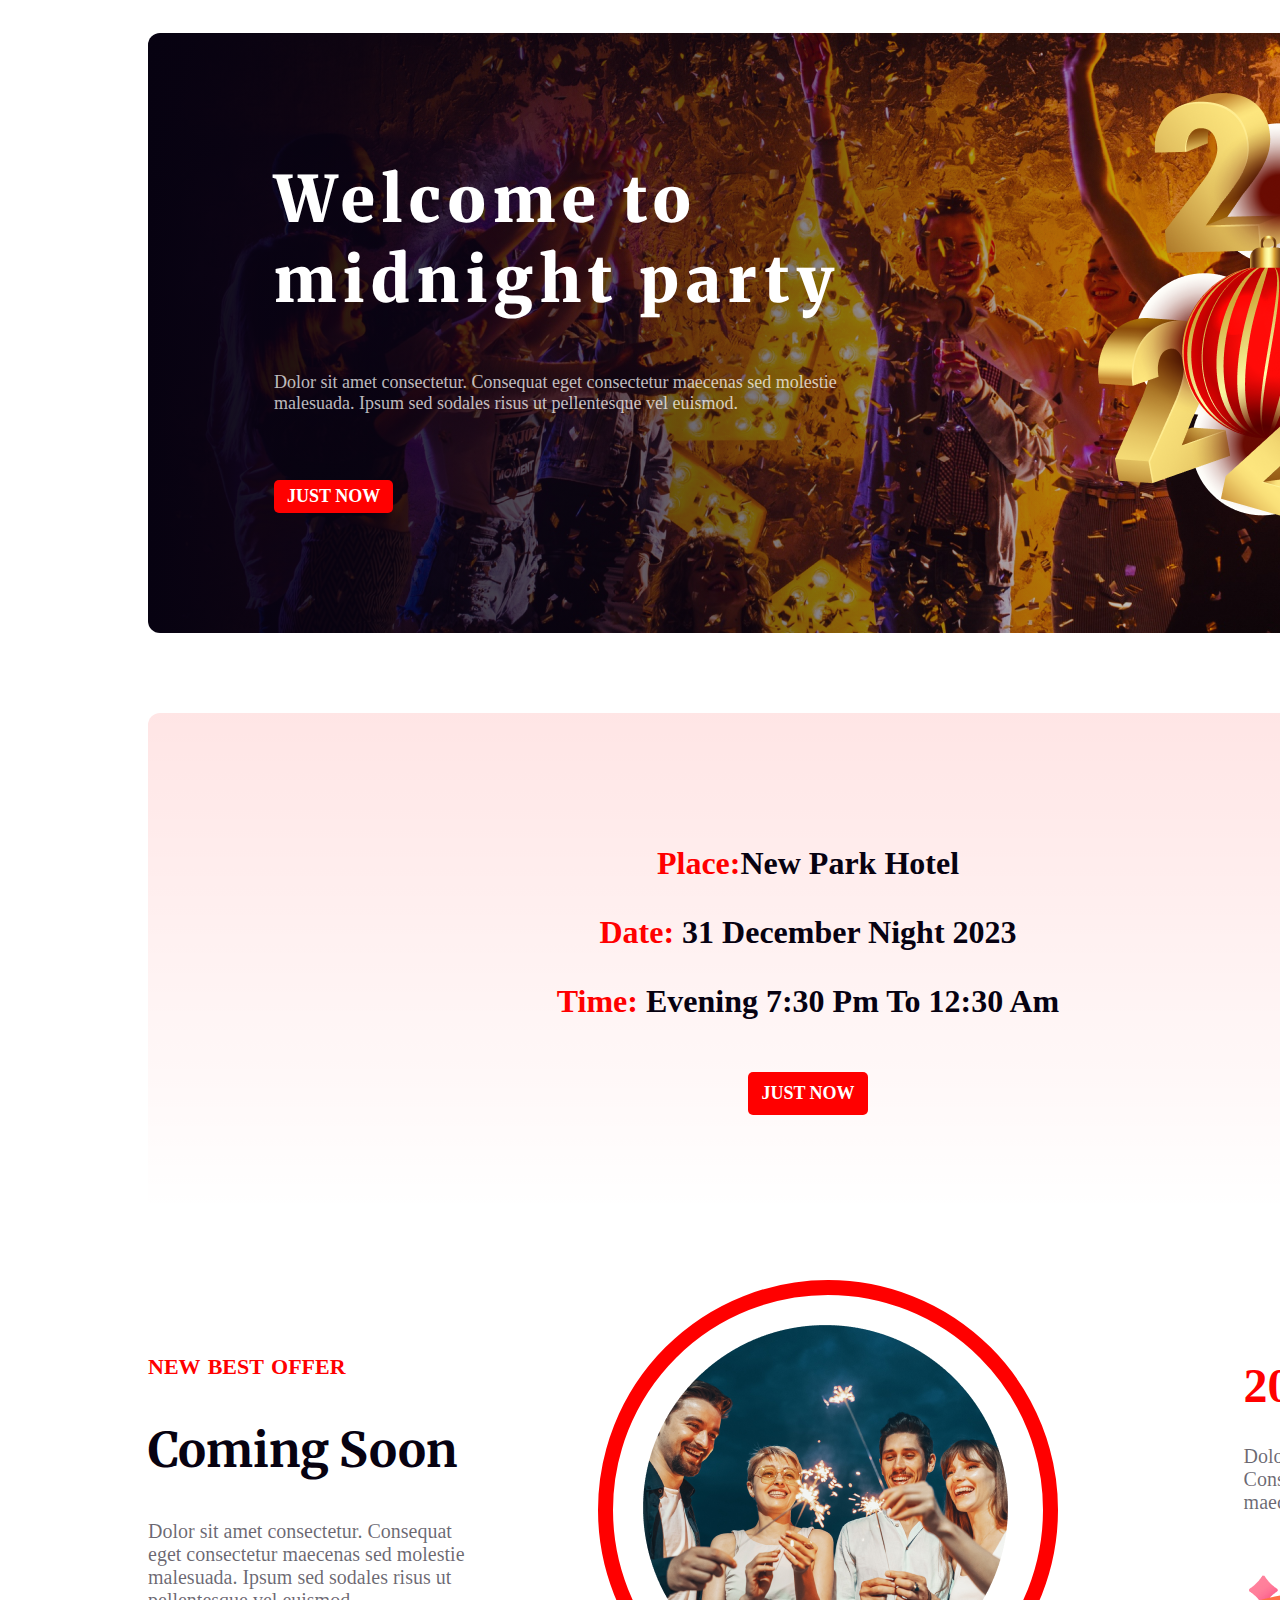
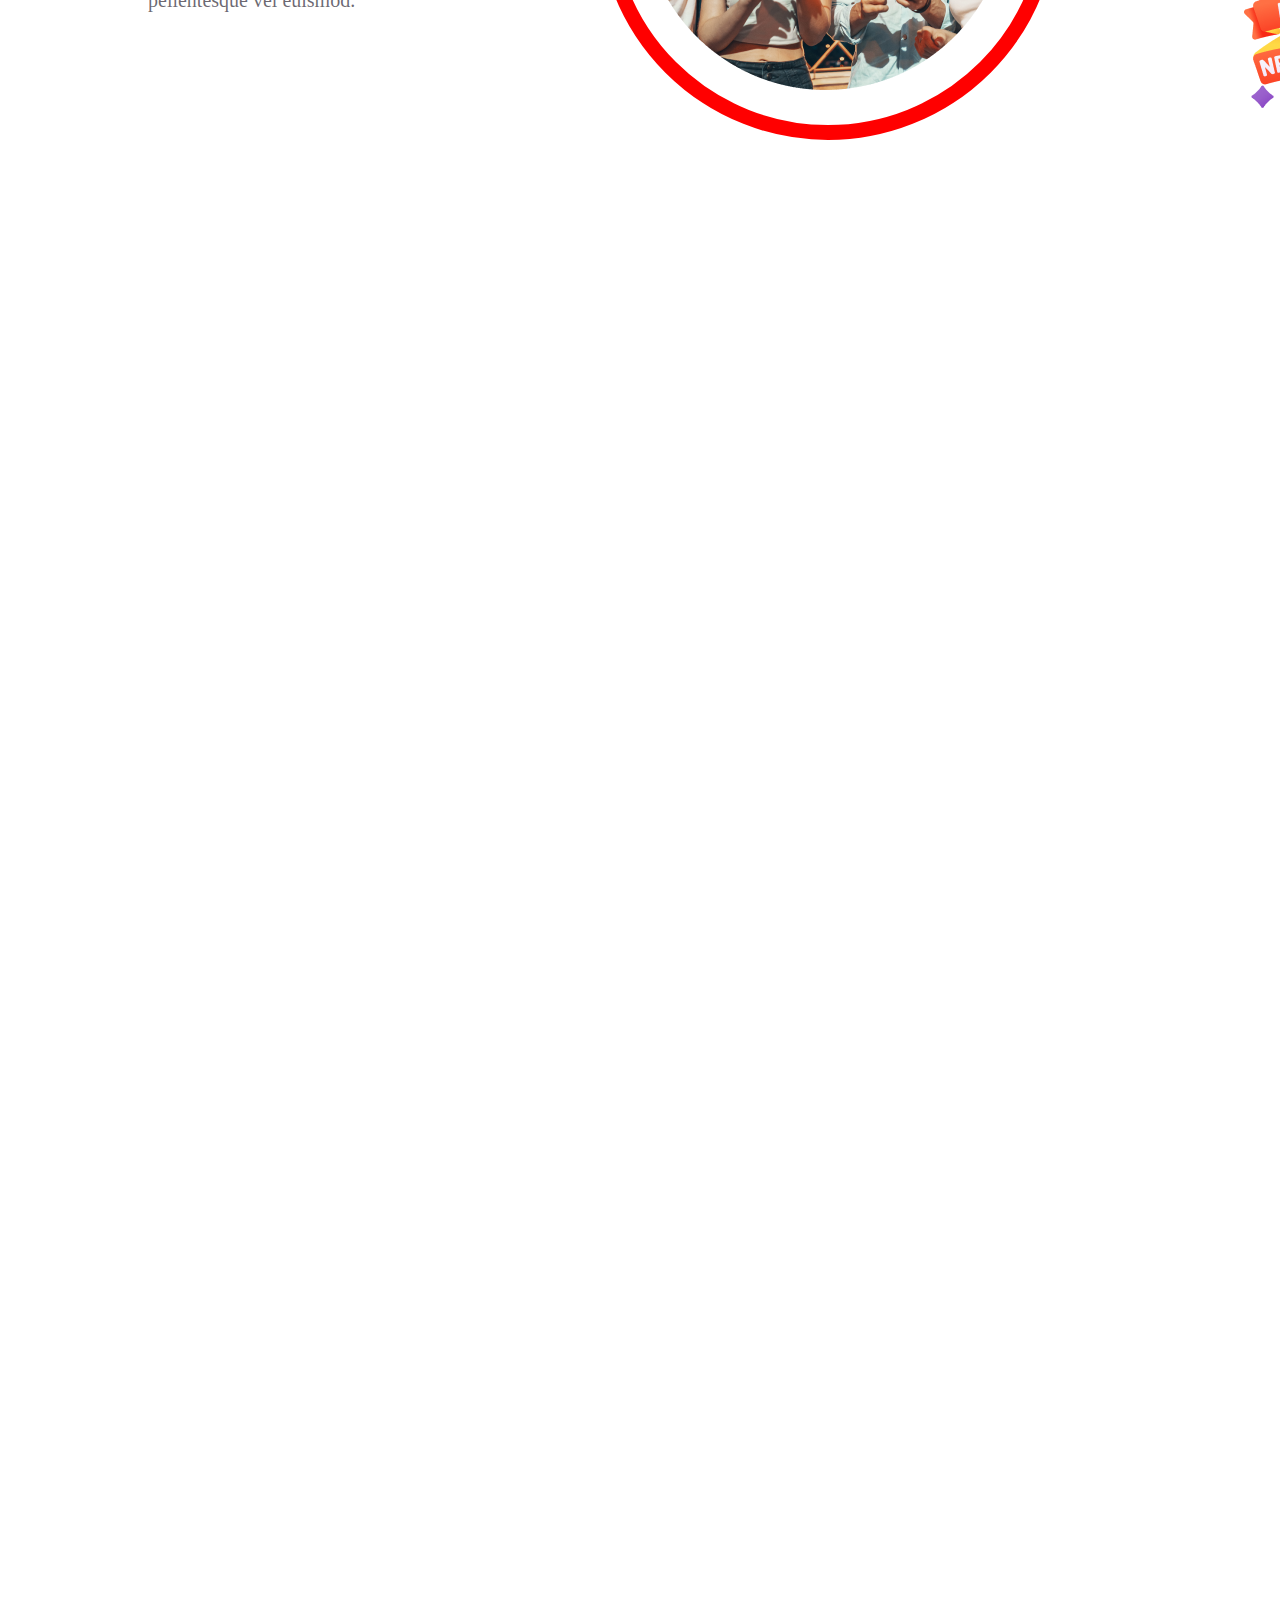
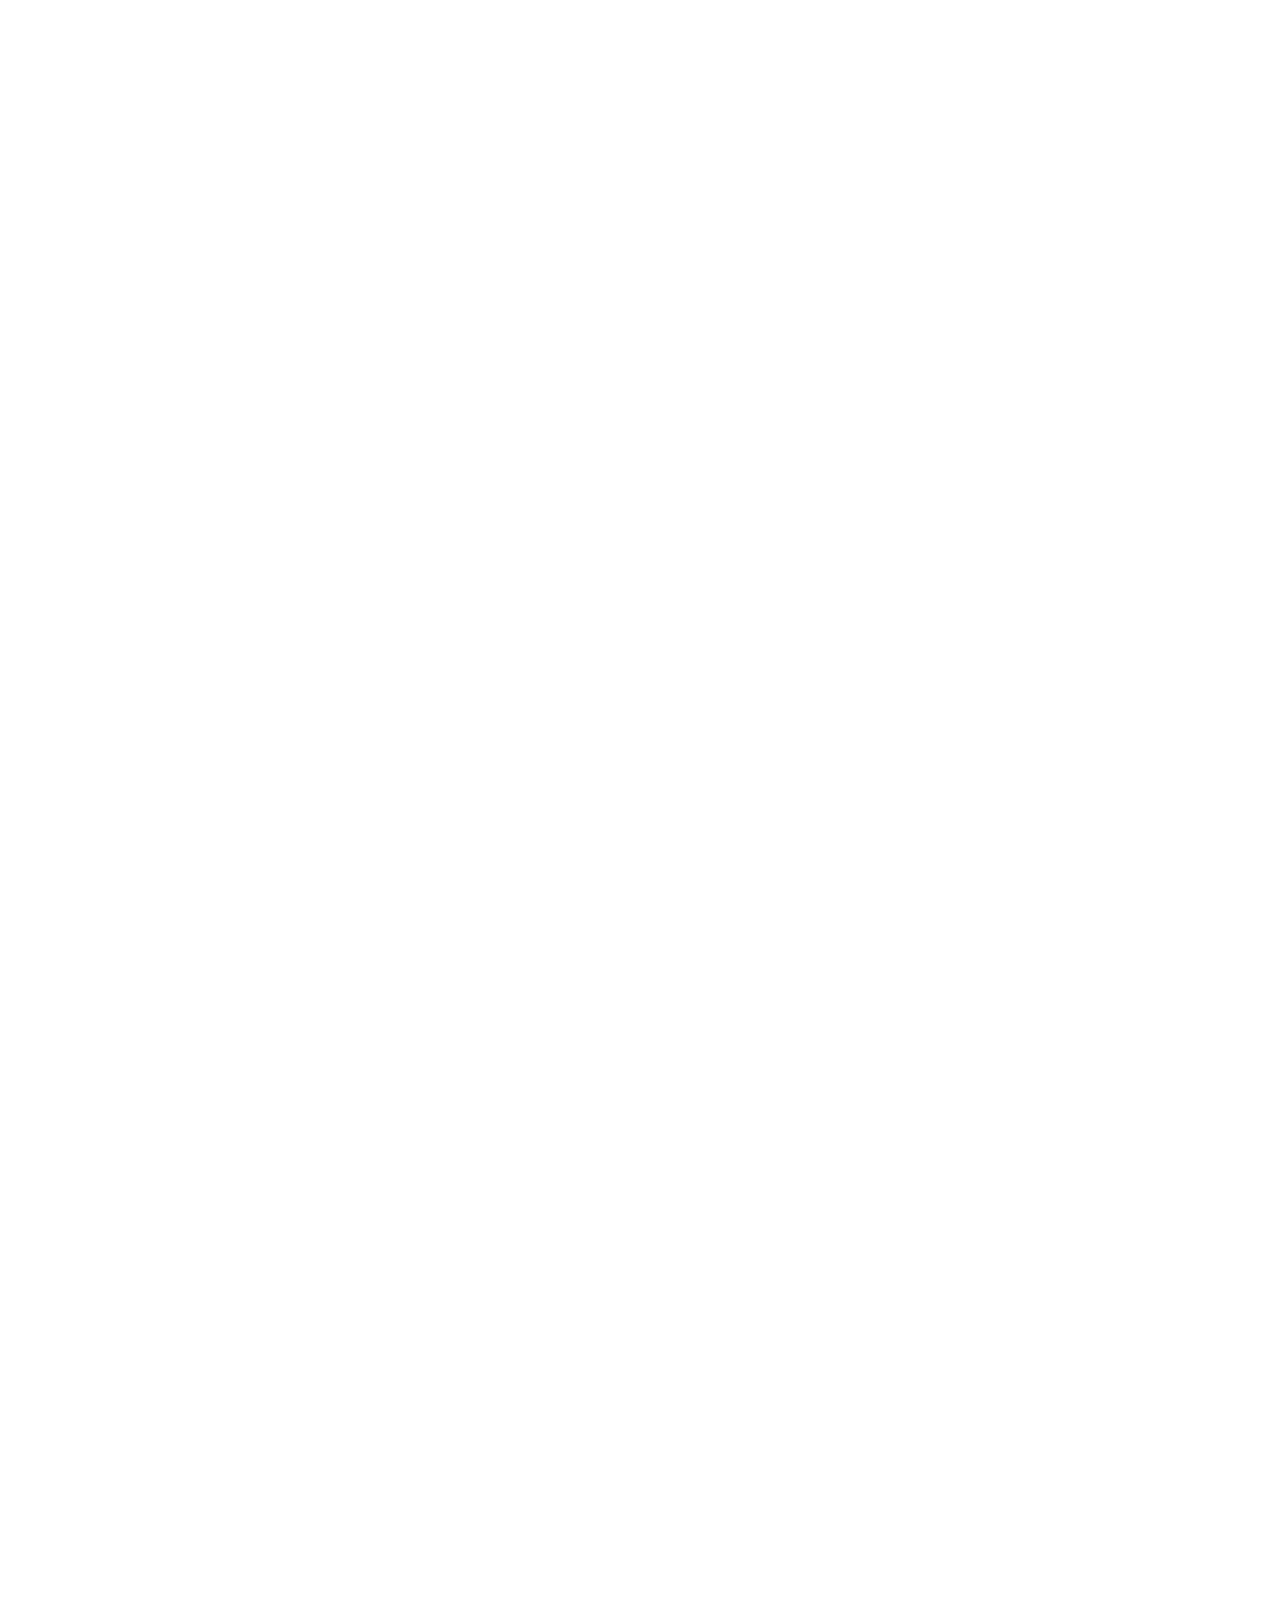
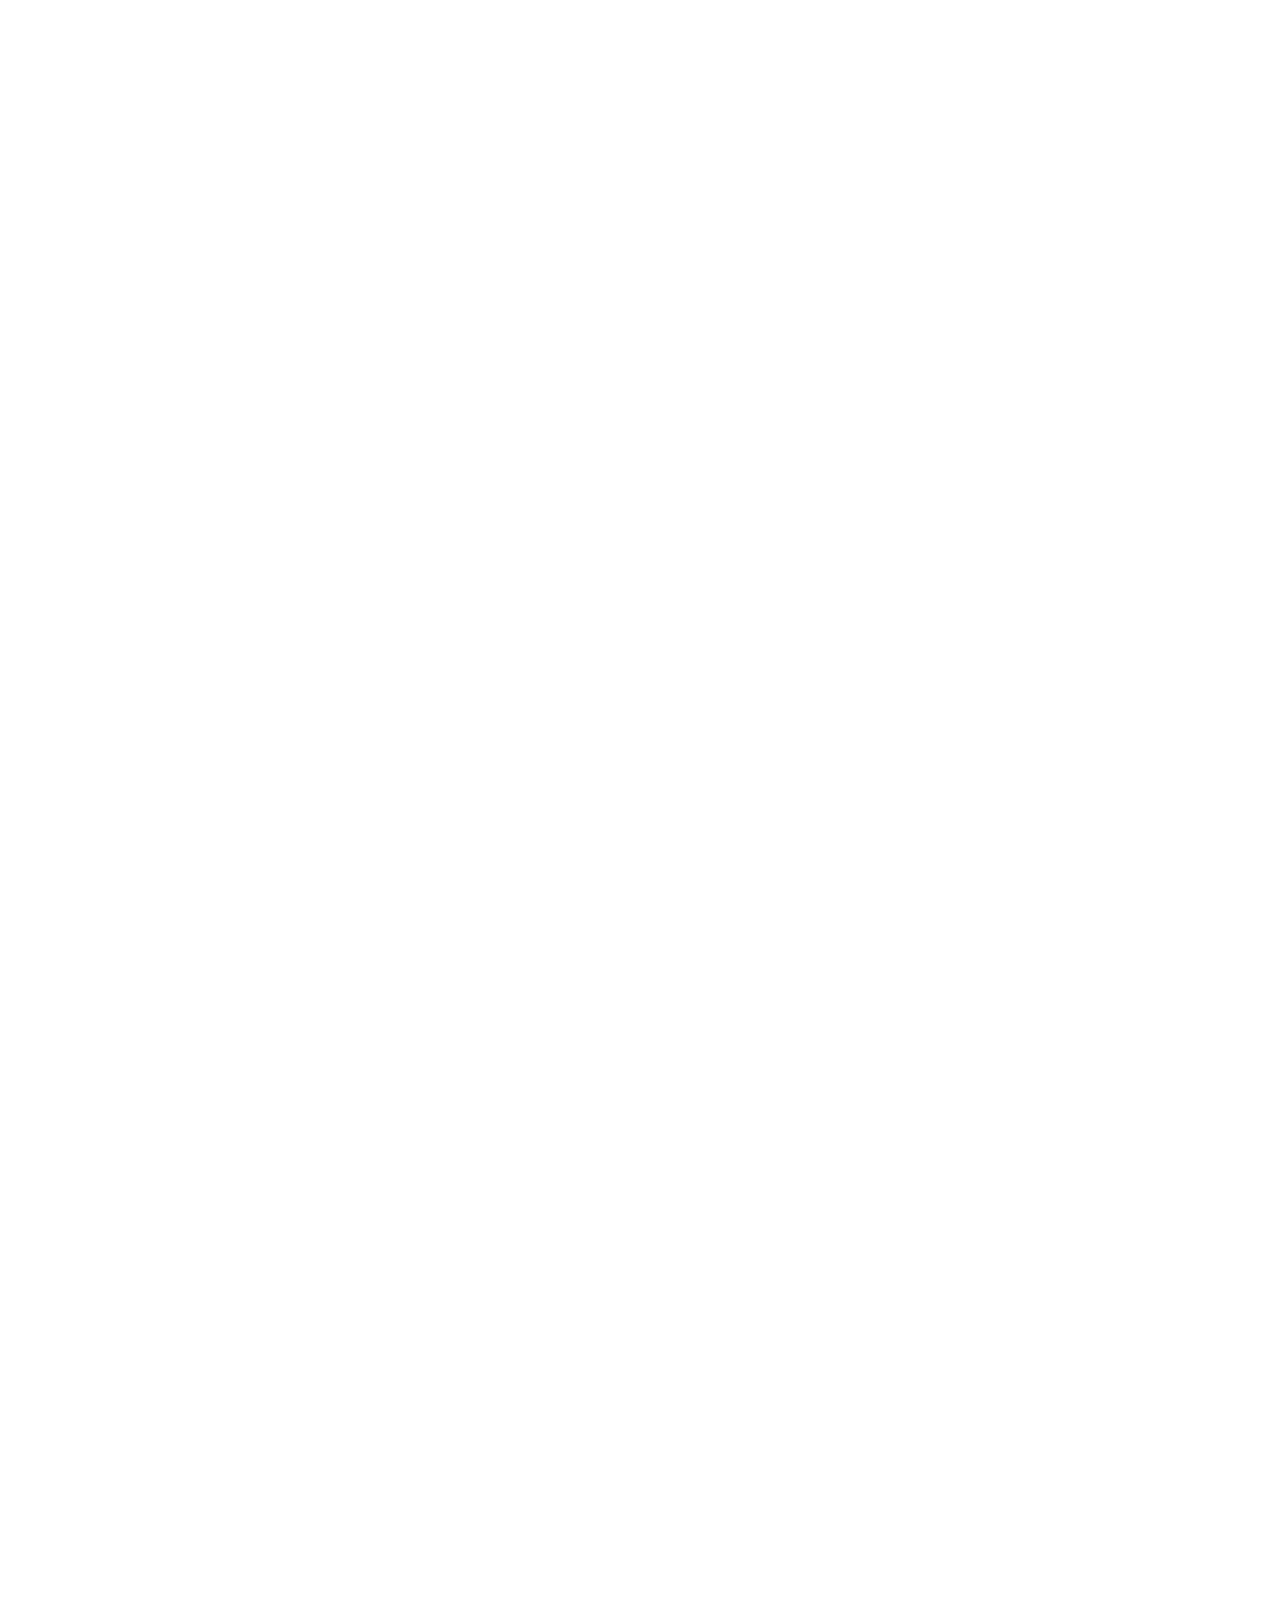
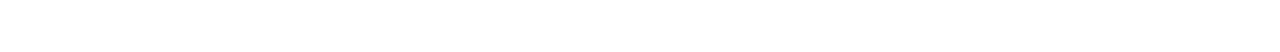
==== commit 2fd8528f: "added another content" ====
--- a/index.html
+++ b/index.html
@@ -46,6 +46,23 @@
                 <p><strong>Time:</strong> Evening 7:30 pm to 12:30 am</p>
                 <button>just now</button>
             </div>
+            <div class="content-design">
+                <div class="text-part-one">
+                    <h4>NEW BEST OFFER</h4>
+                    <h2>Coming Soon</h2>
+                    <p>Dolor sit amet consectetur. Consequat <br>eget consectetur maecenas sed molestie <br>malesuada. Ipsum sed sodales risus ut <br> pellentesque vel euismod. </p>
+                </div>
+                <div class="design-part">
+                    <div class="design-img">
+                        <img src="images/Ellipse 1.png" alt="">
+                    </div>
+                </div>
+                <div class="text-part-two">
+                    <h1>2024</h1>
+                    <p>Dolor sit amet consectetur. <br>Consequat eget consectetur <br>maecenas sed.</p>
+                    <img class="small-img" src="images/Group 96.png" alt="">
+                </div>
+            </div>
         </div>
     </main>
 </body>
--- a/styles/style.css
+++ b/styles/style.css
@@ -179,3 +179,82 @@
     background-color: #fff  ;
     color: #F00;
 }
+.content-design{
+    width: 1320px;
+    height: 460px;
+    background:#fff;
+    margin: -10px auto;
+    /* position: relative; */
+}
+.text-part-one{
+    text-align: left;
+    font-style: normal;
+    padding-top: 42px;
+}
+.text-part-one h4{
+    color: #F00;
+    font-family: Inter;
+    font-size: 22px;
+    word-spacing: 2px;
+}
+.text-part-one h2{
+    color: #070211;
+    font-family: Merriweather;
+    font-size: 48px;
+    text-transform: capitalize;
+}
+.text-part-one p{
+    color: rgba(7, 2, 17, 0.60);
+    font-family: Inter;
+    font-size: 20px;
+}
+.design-part {
+    width: 430px;
+    height: 430px;
+    border-radius: 50%;
+    border: 15px solid #F00;
+    margin-left: 450px;
+    margin-top: -352px;
+  
+}
+.design-img{
+    width: 364px;
+    height: 364px;
+}
+.design-img img{
+    padding-top: 30px;
+    padding-left: 30px;
+}
+
+.text-part-two{
+    position:relative;
+    font-family: Inter;
+    font-style: normal;
+    bottom: 90%;
+    left: 83%;
+    
+}
+.text-part-two h1{
+    color: #F00;
+    font-size: 48px;
+    font-weight: 700;
+}
+.text-part-two p{
+    color: rgba(7, 2, 17, 0.60);
+    font-size: 20px;
+    font-weight: 400;
+}
+.small-img{
+    padding: 38px 0px 0px 0px;
+}
+
+
+
+
+
+
+
+
+
+
+
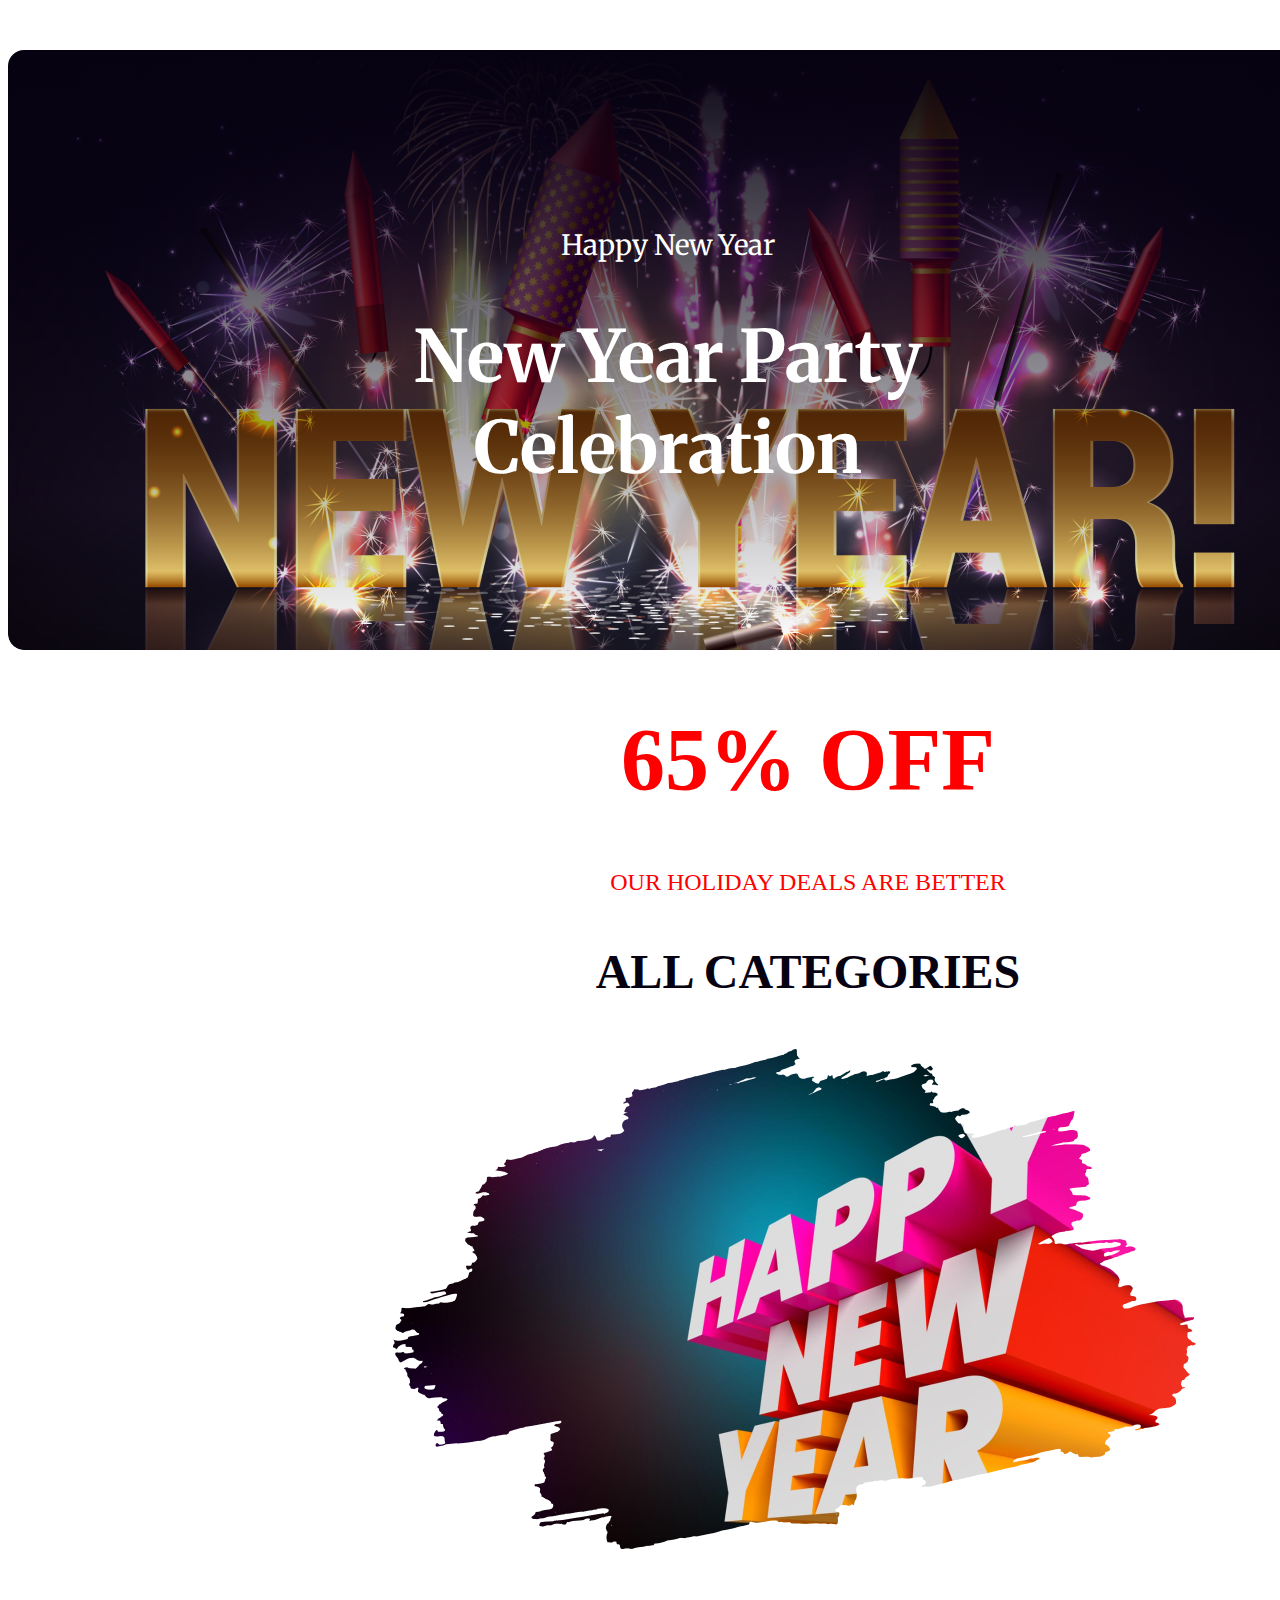
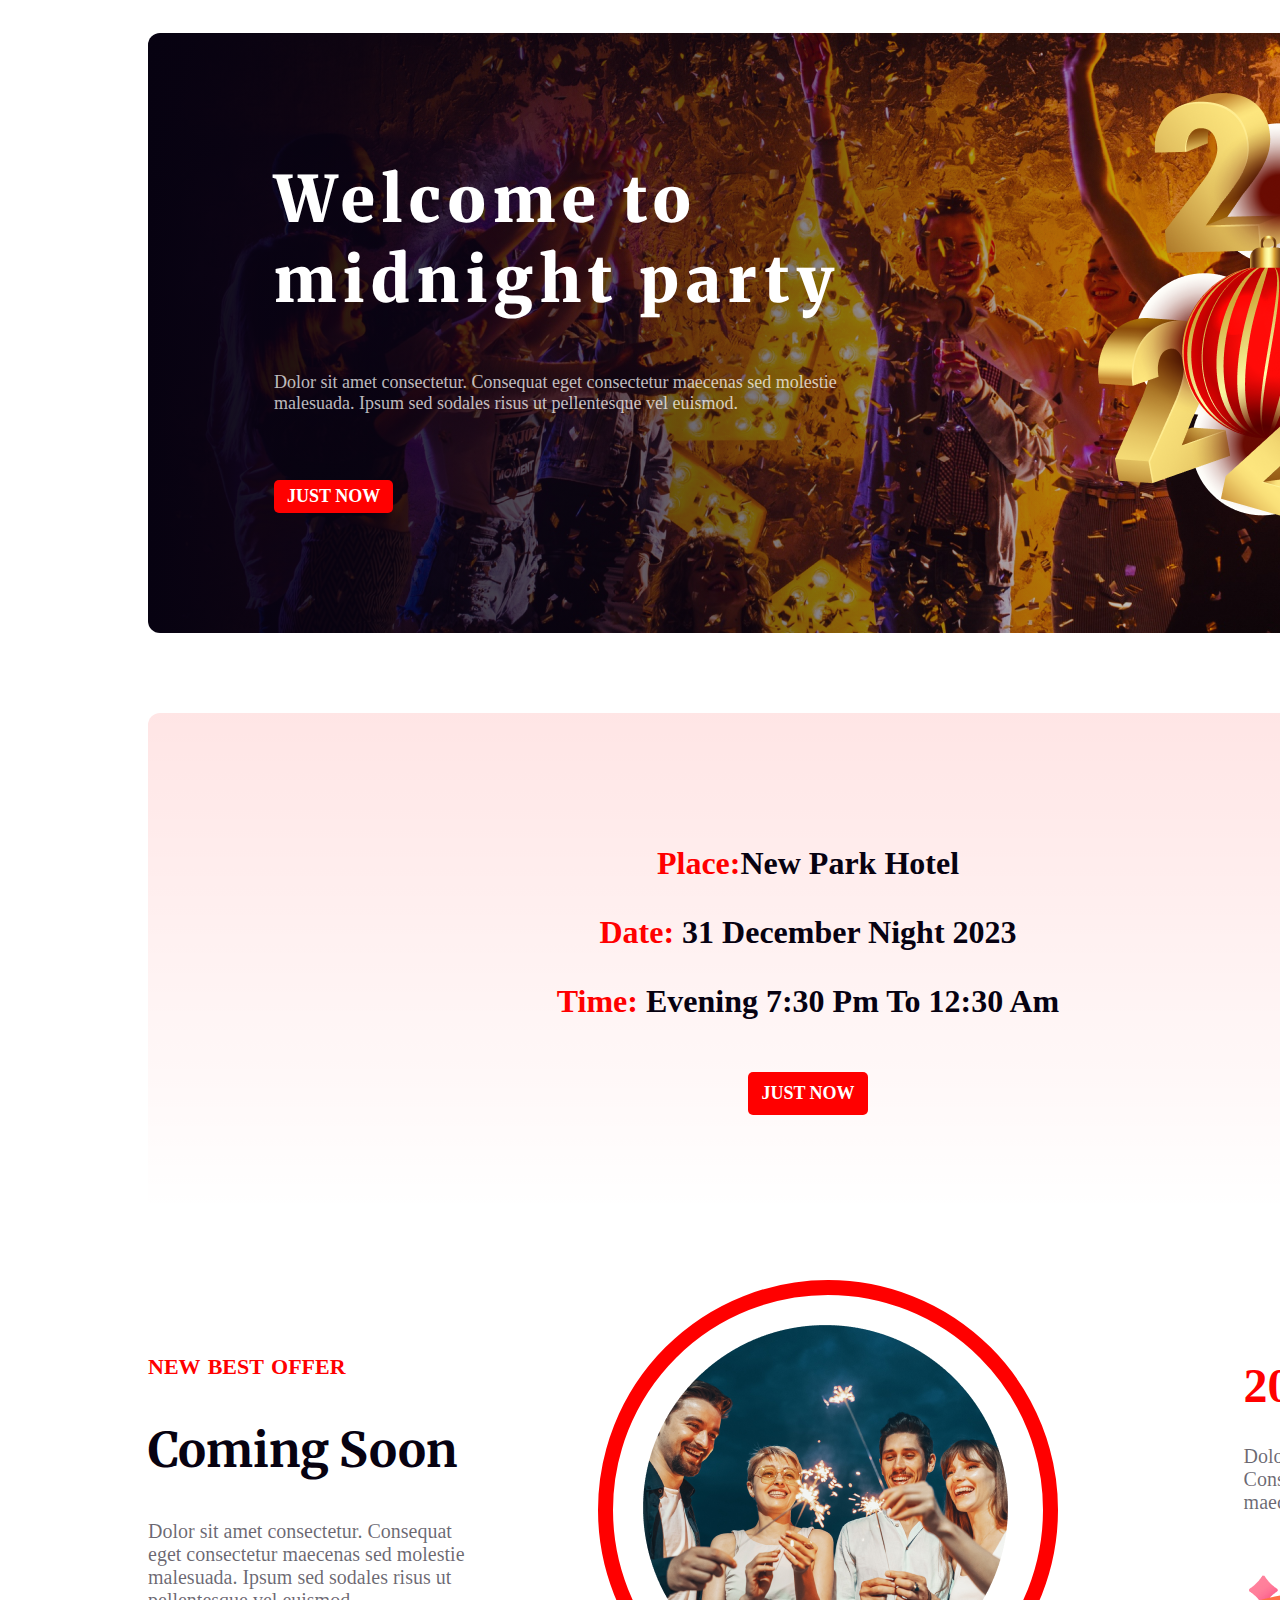
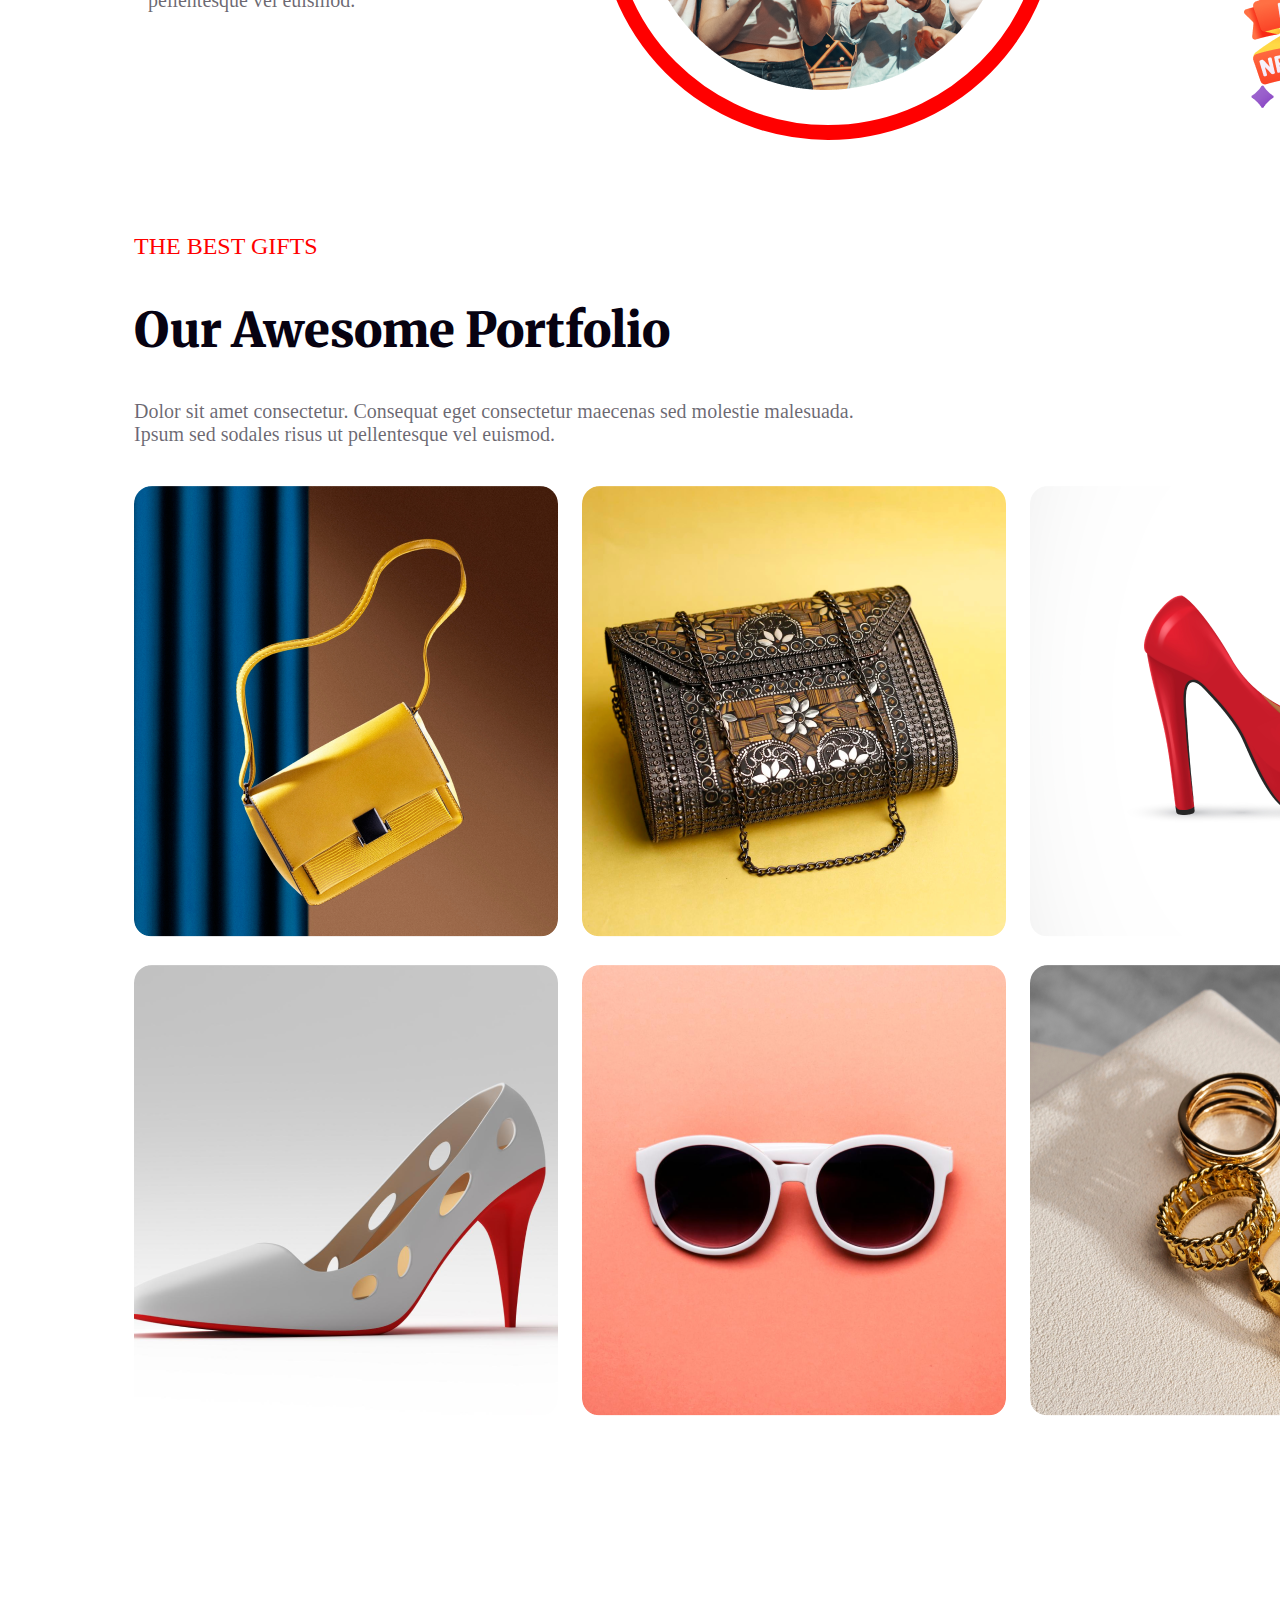
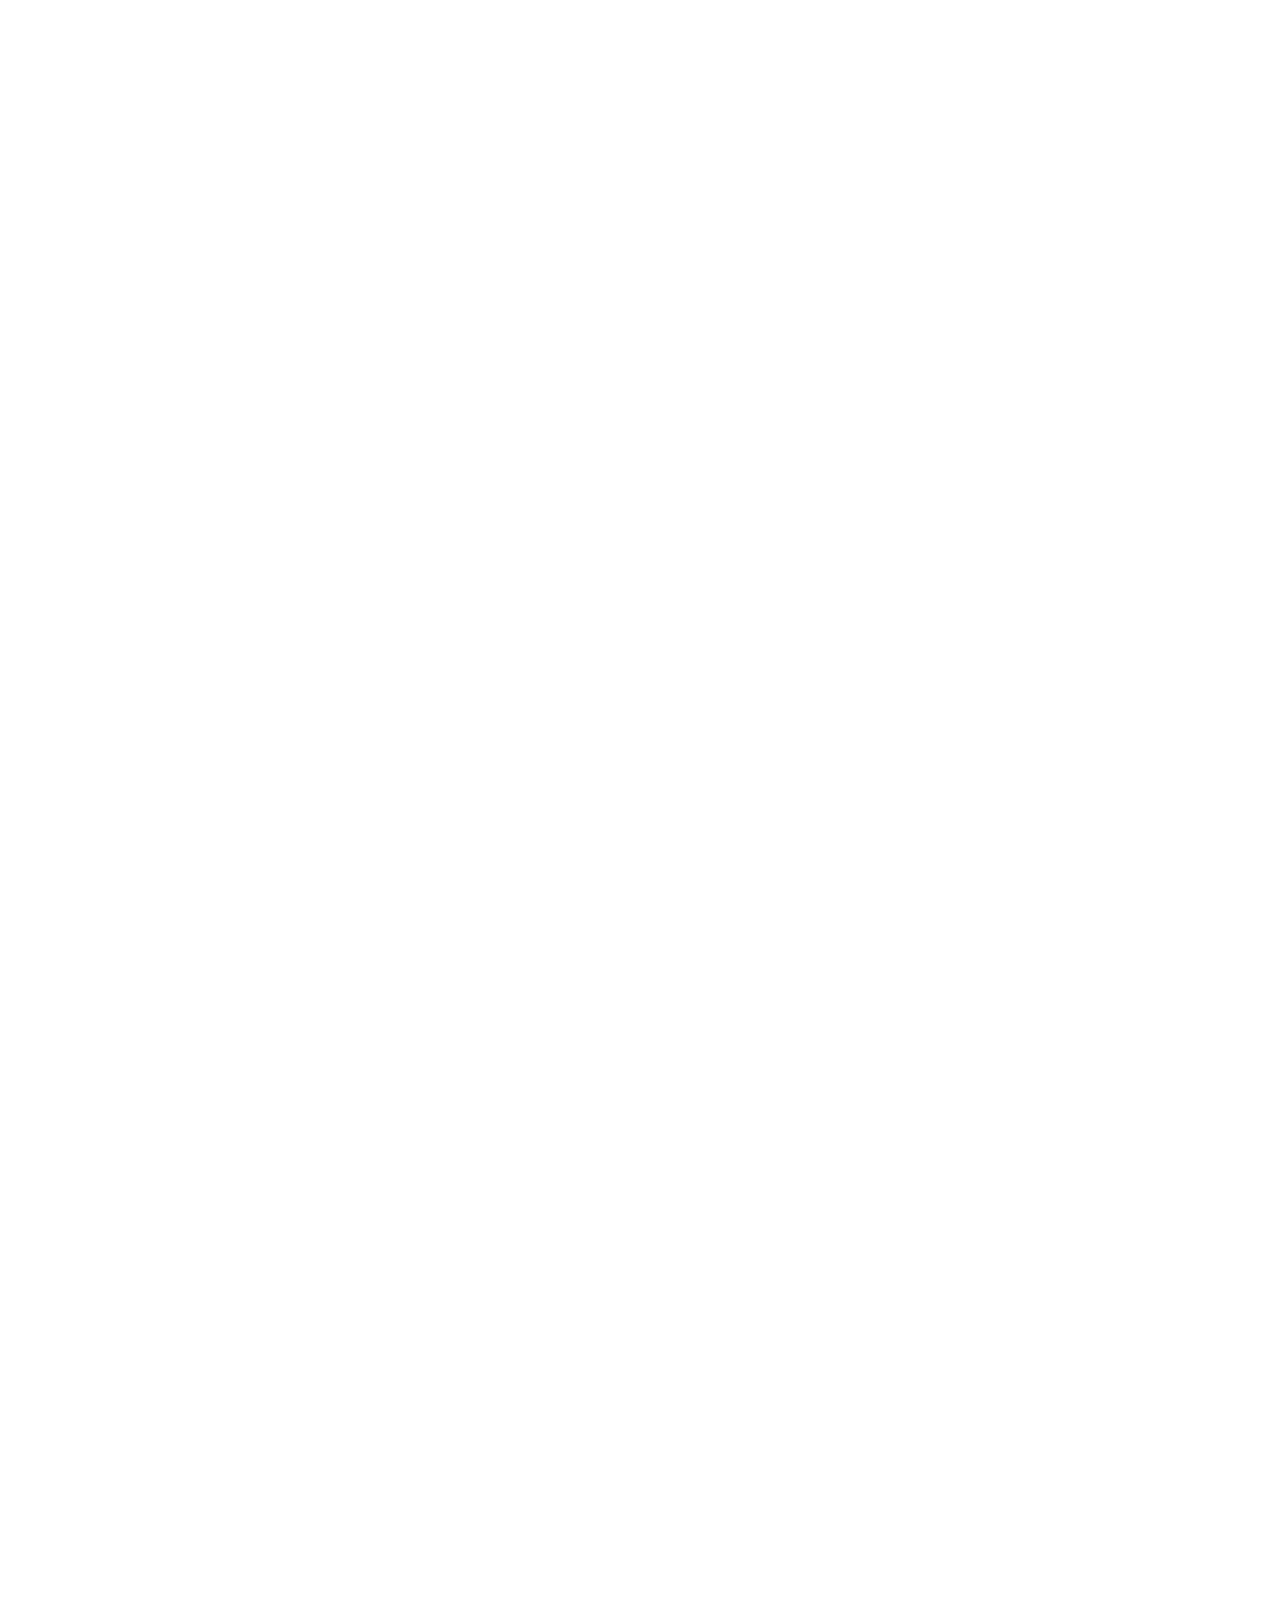
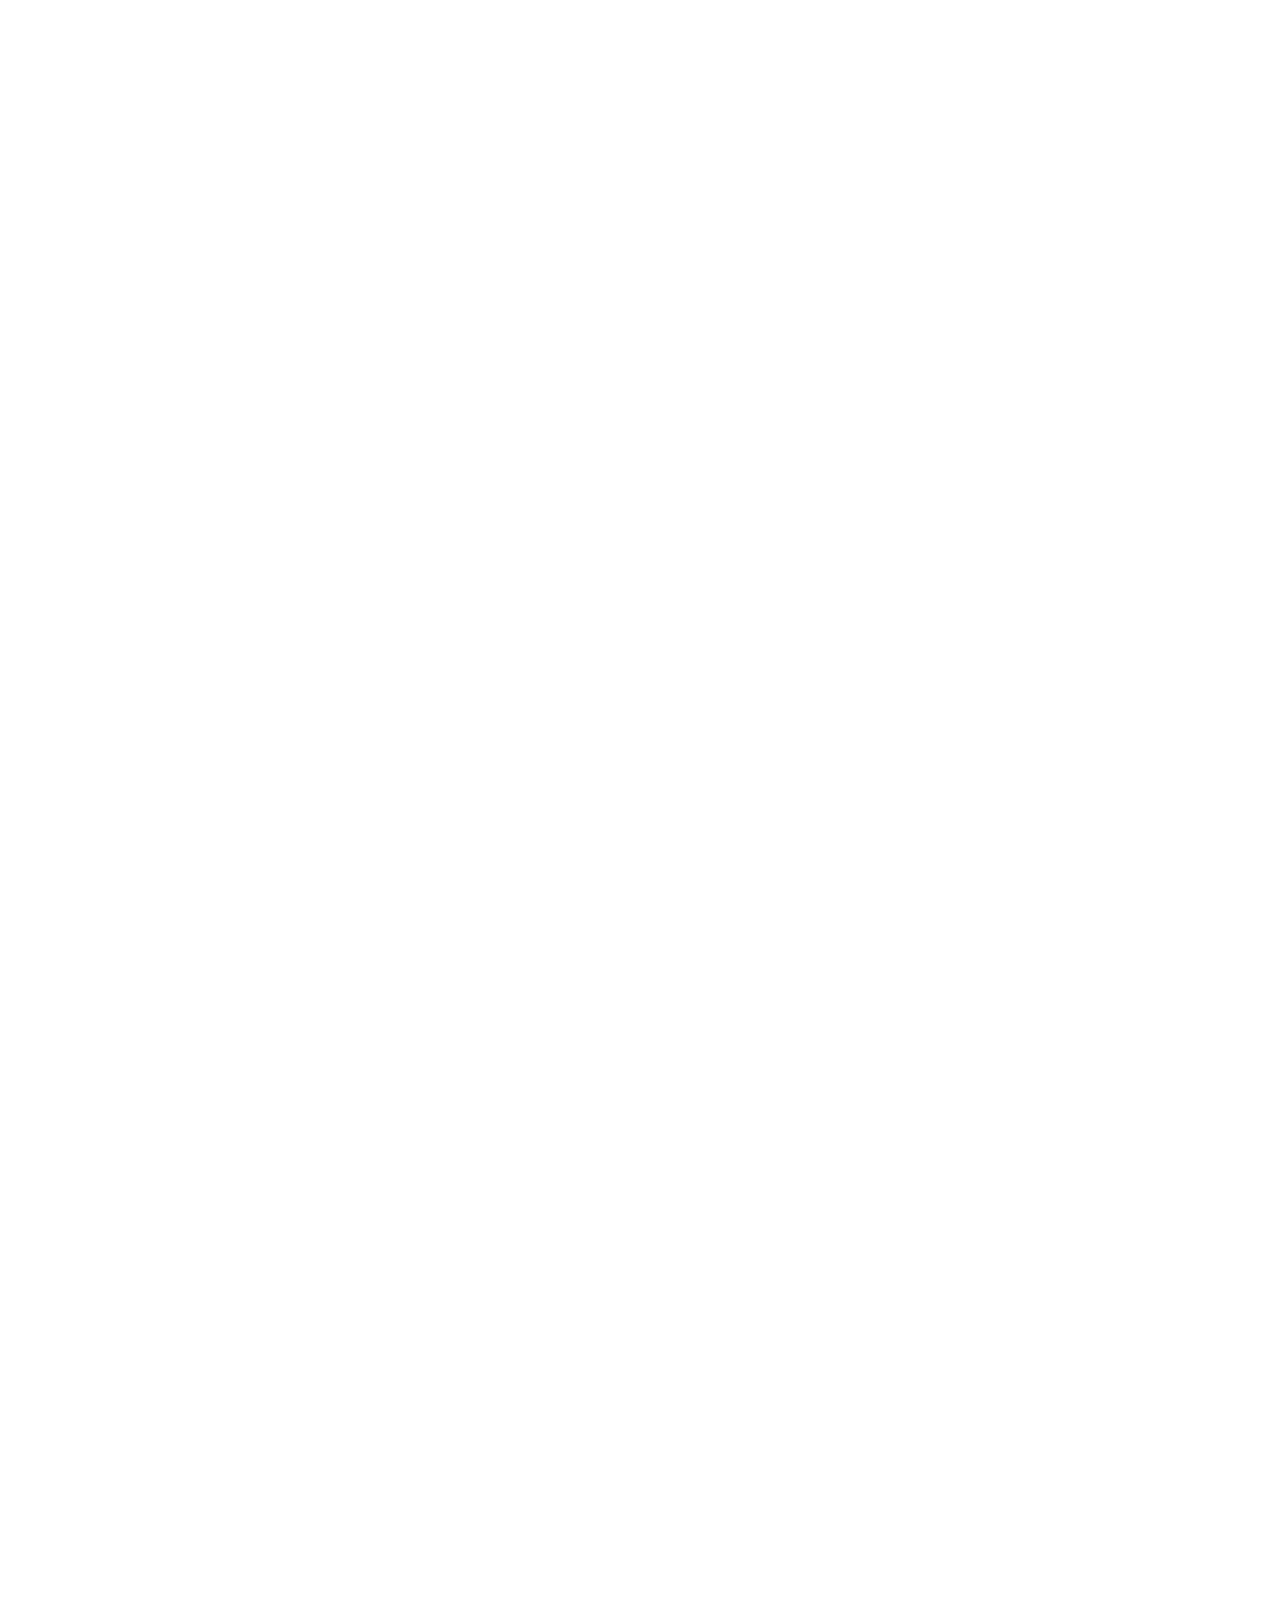
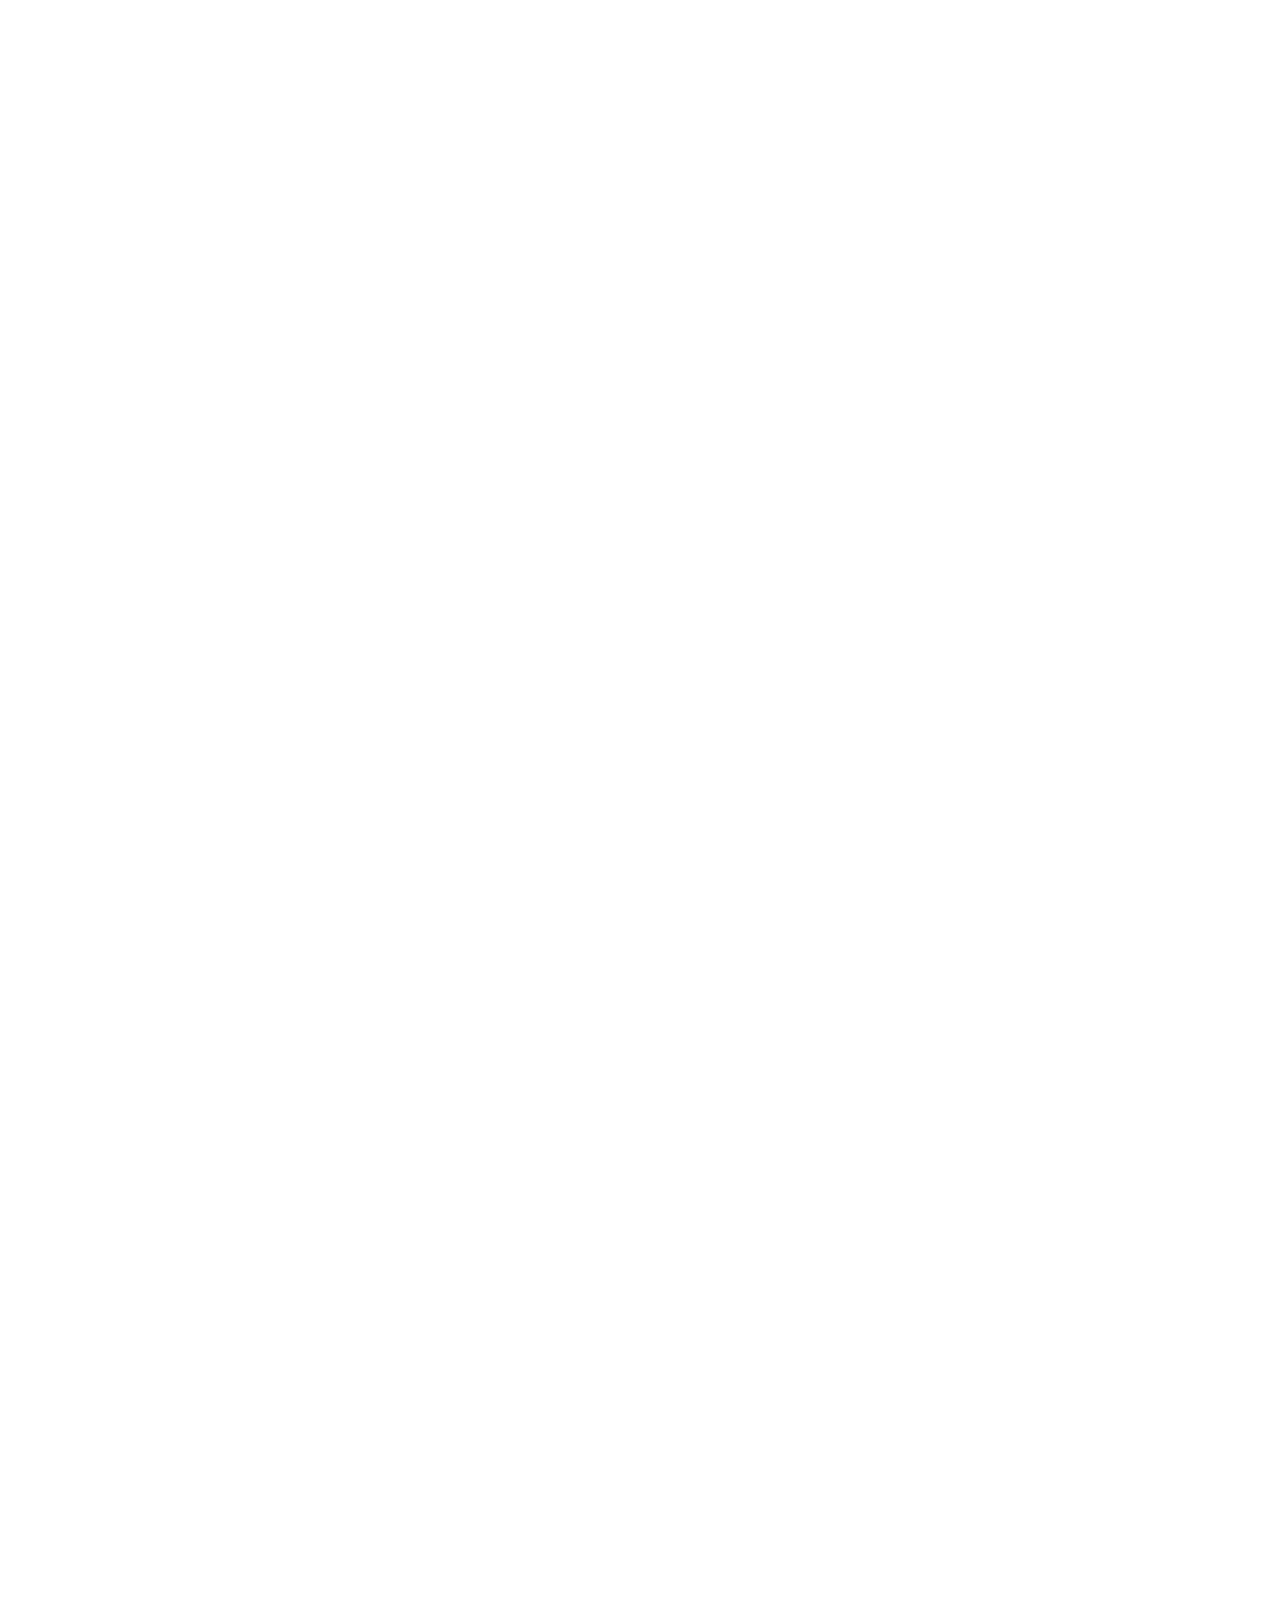
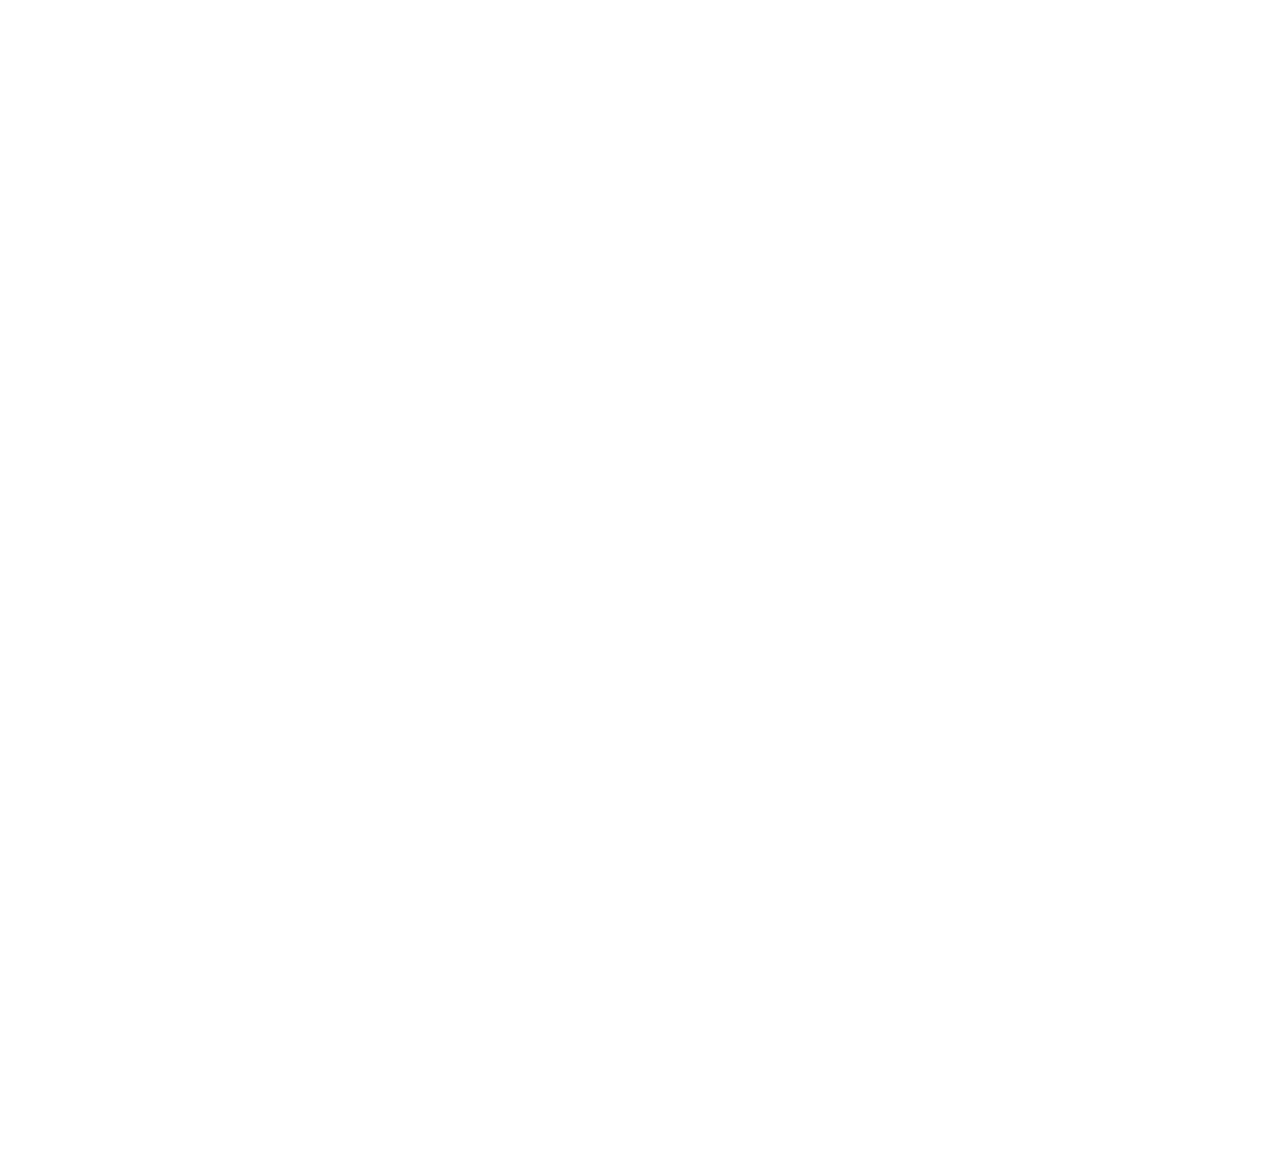
==== commit 01190165: "added some products" ====
--- a/index.html
+++ b/index.html
@@ -63,6 +63,35 @@
                     <img class="small-img" src="images/Group 96.png" alt="">
                 </div>
             </div>
+            <div class="product-container">
+                <div class="product-title">
+                    <h4>THE BEST GIFTS</h4>
+                    <h2>Our Awesome Portfolio</h2>
+                    <p>Dolor sit amet consectetur. Consequat eget consectetur maecenas sed molestie malesuada. <br> Ipsum sed sodales risus ut pellentesque vel euismod. </p>
+                </div>
+                <div class="product-img">
+                    <div class="product-item">                    
+                        <img src="images/Rectangle 3.png" alt="">     
+                    </div>
+                    <div class="product-item">                    
+                        <img src="images/Rectangle 4.png" alt="">
+                    </div>
+                    <div class="product-item">                    
+                        <img src="images/Rectangle 5.png" alt="">
+                    </div>
+                    <div class="product-item">                    
+                        <img src="images/Rectangle 6.png" alt="">
+                    </div>
+                    <div class="product-item">                    
+                        <img src="images/Rectangle 7.png" alt="">
+                    </div>
+                    <div class="product-item">                    
+                        <img src="images/Rectangle 8.png" alt="">
+                    </div>
+                </div>
+               
+            </div>
+            
         </div>
     </main>
 </body>
--- a/styles/style.css
+++ b/styles/style.css
@@ -249,12 +249,50 @@
 }
 
 
-
-
-
-
-
-
-
-
-
+.product-container{
+    width: 1600px;
+    height: 7335px;
+    margin: 100px 126px;
+
+}
+.product-title{
+    font-style: normal;
+}
+.product-title h4{
+    color: #F00;
+    font-family: Inter;
+    font-size: 24px;
+    font-weight: 500;
+}
+.product-title h2{
+    color: #070211;
+    font-family: Merriweather;
+    font-size: 48px;
+    font-weight: 900;
+    text-transform: capitalize;
+}
+.product-title p{
+    color: rgba(7, 2, 17, 0.60);
+    font-family: Inter;
+    font-size: 20px;
+    font-weight: 400;
+}
+.product-img{
+    display: flex;
+    flex-wrap: wrap;
+    padding: 20px 0px;
+    gap: 24px;
+
+}
+.product-item img{
+    border-radius: 18px;
+
+}
+
+
+
+
+
+
+
+
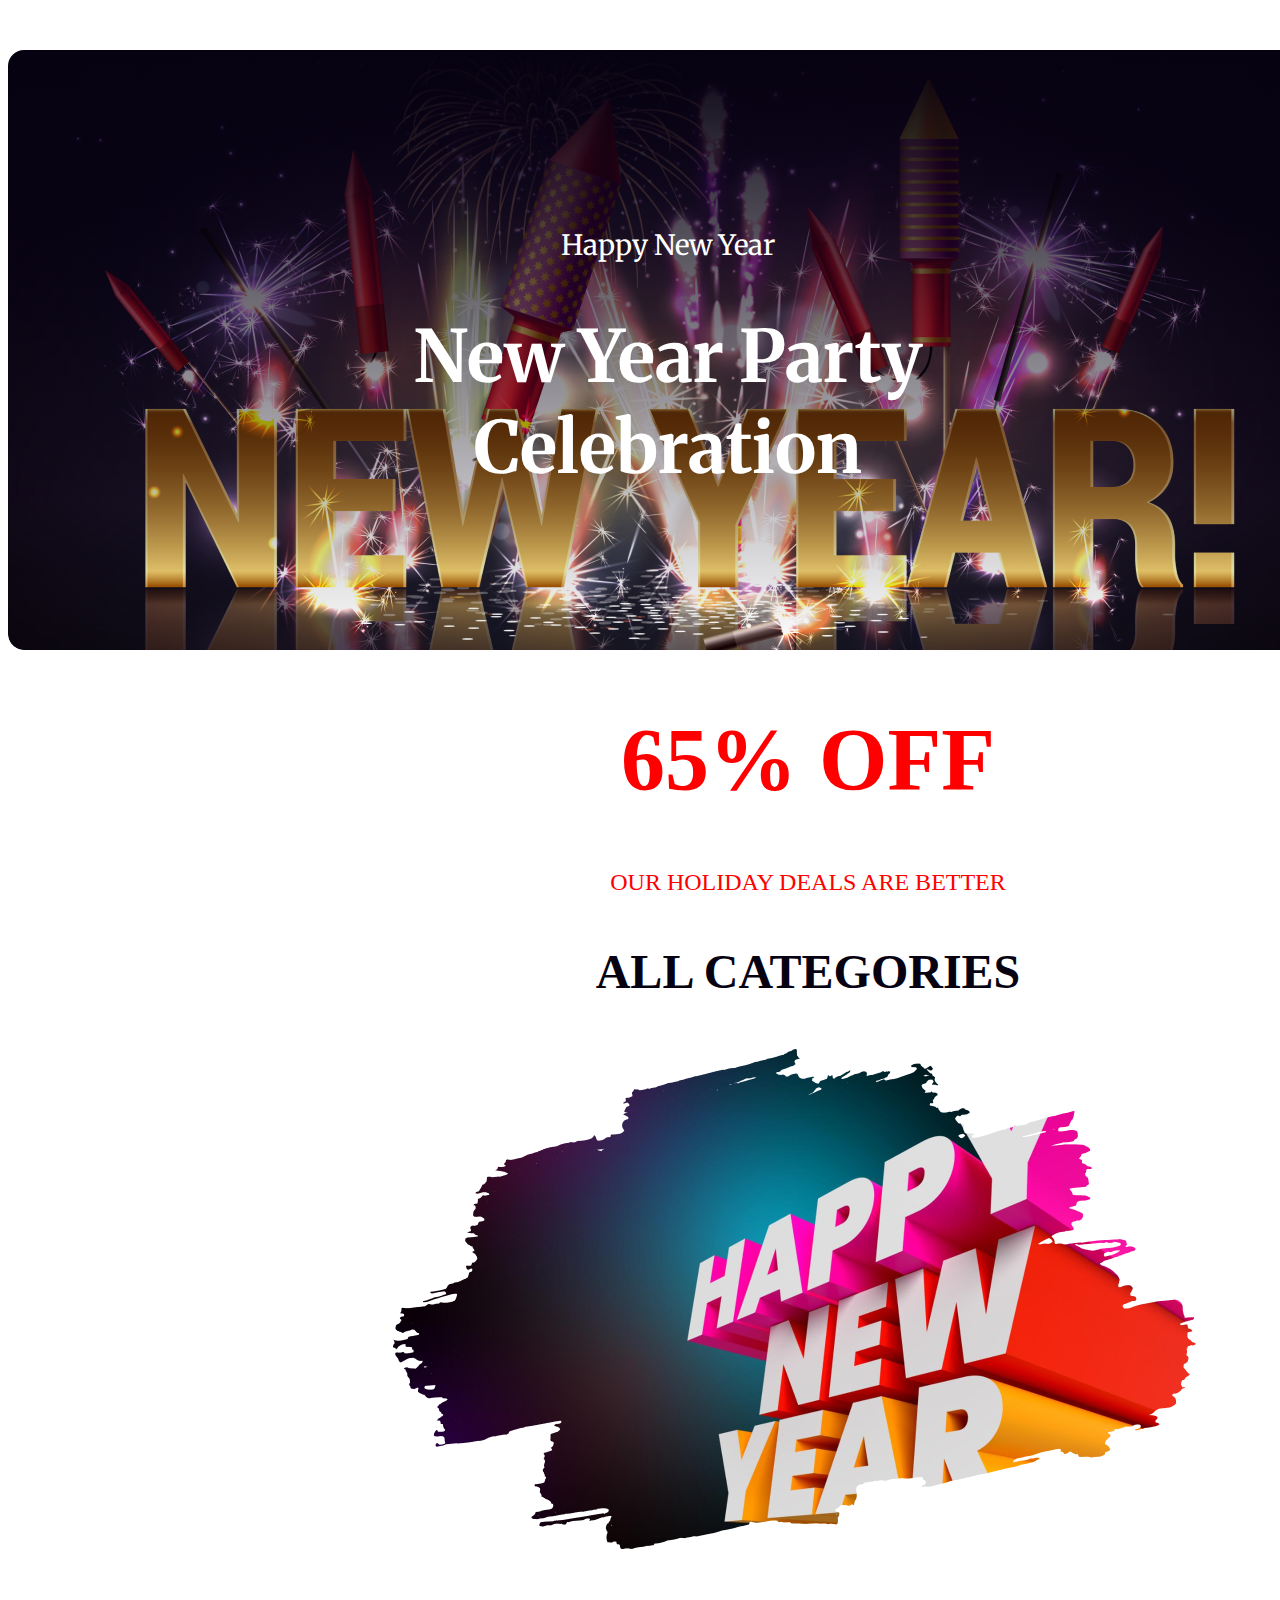
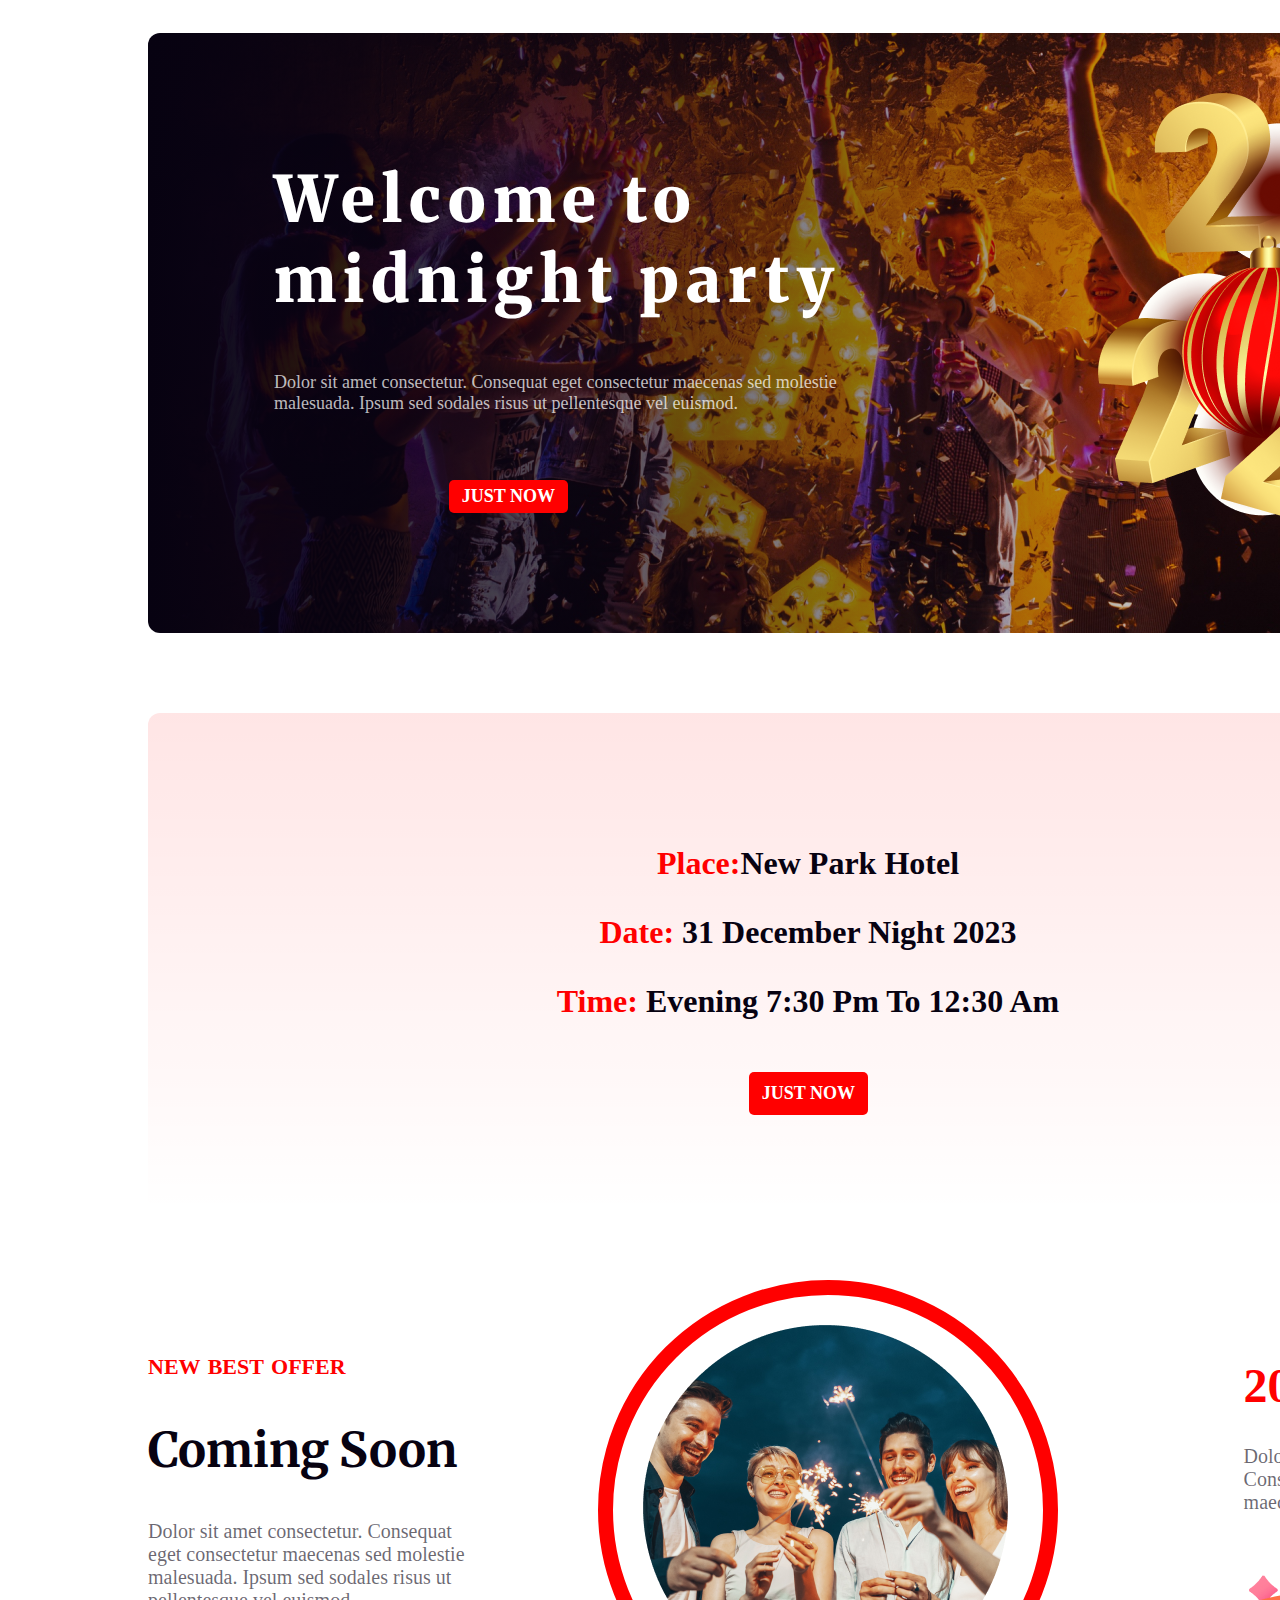
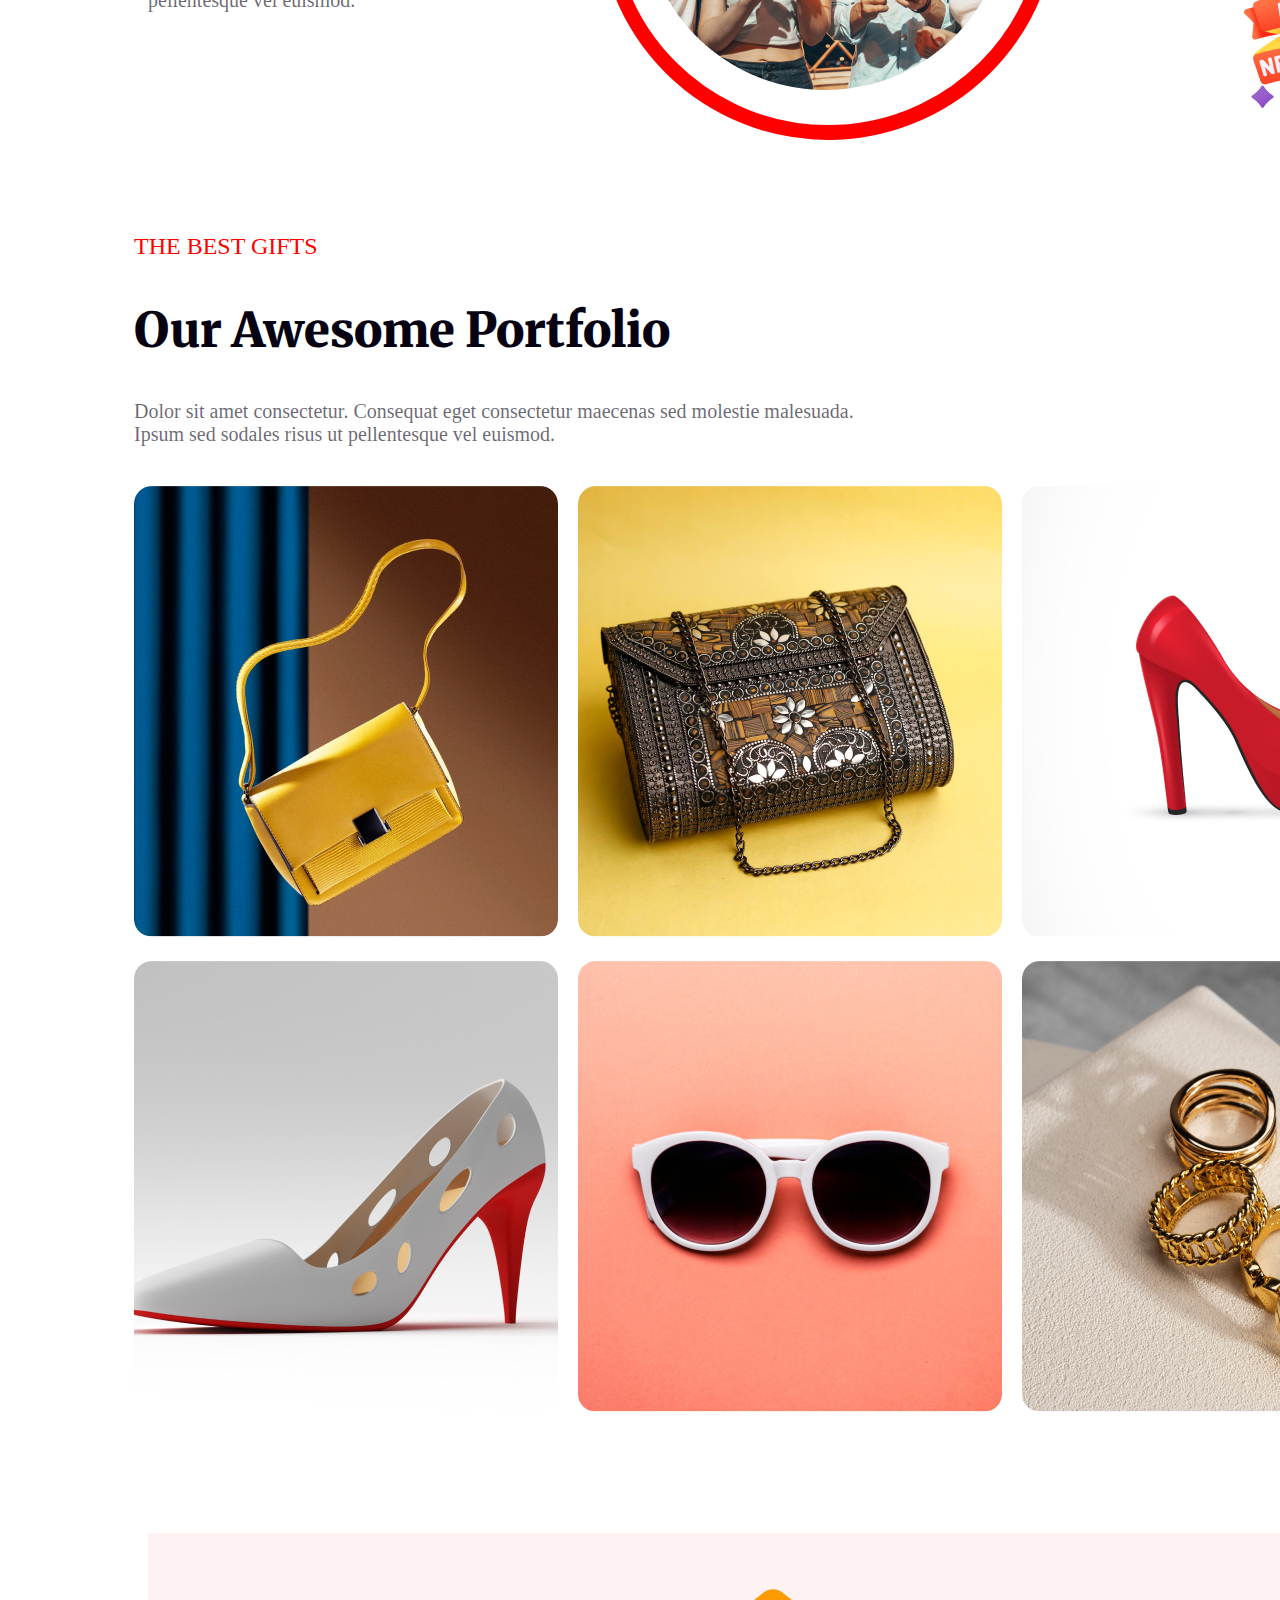
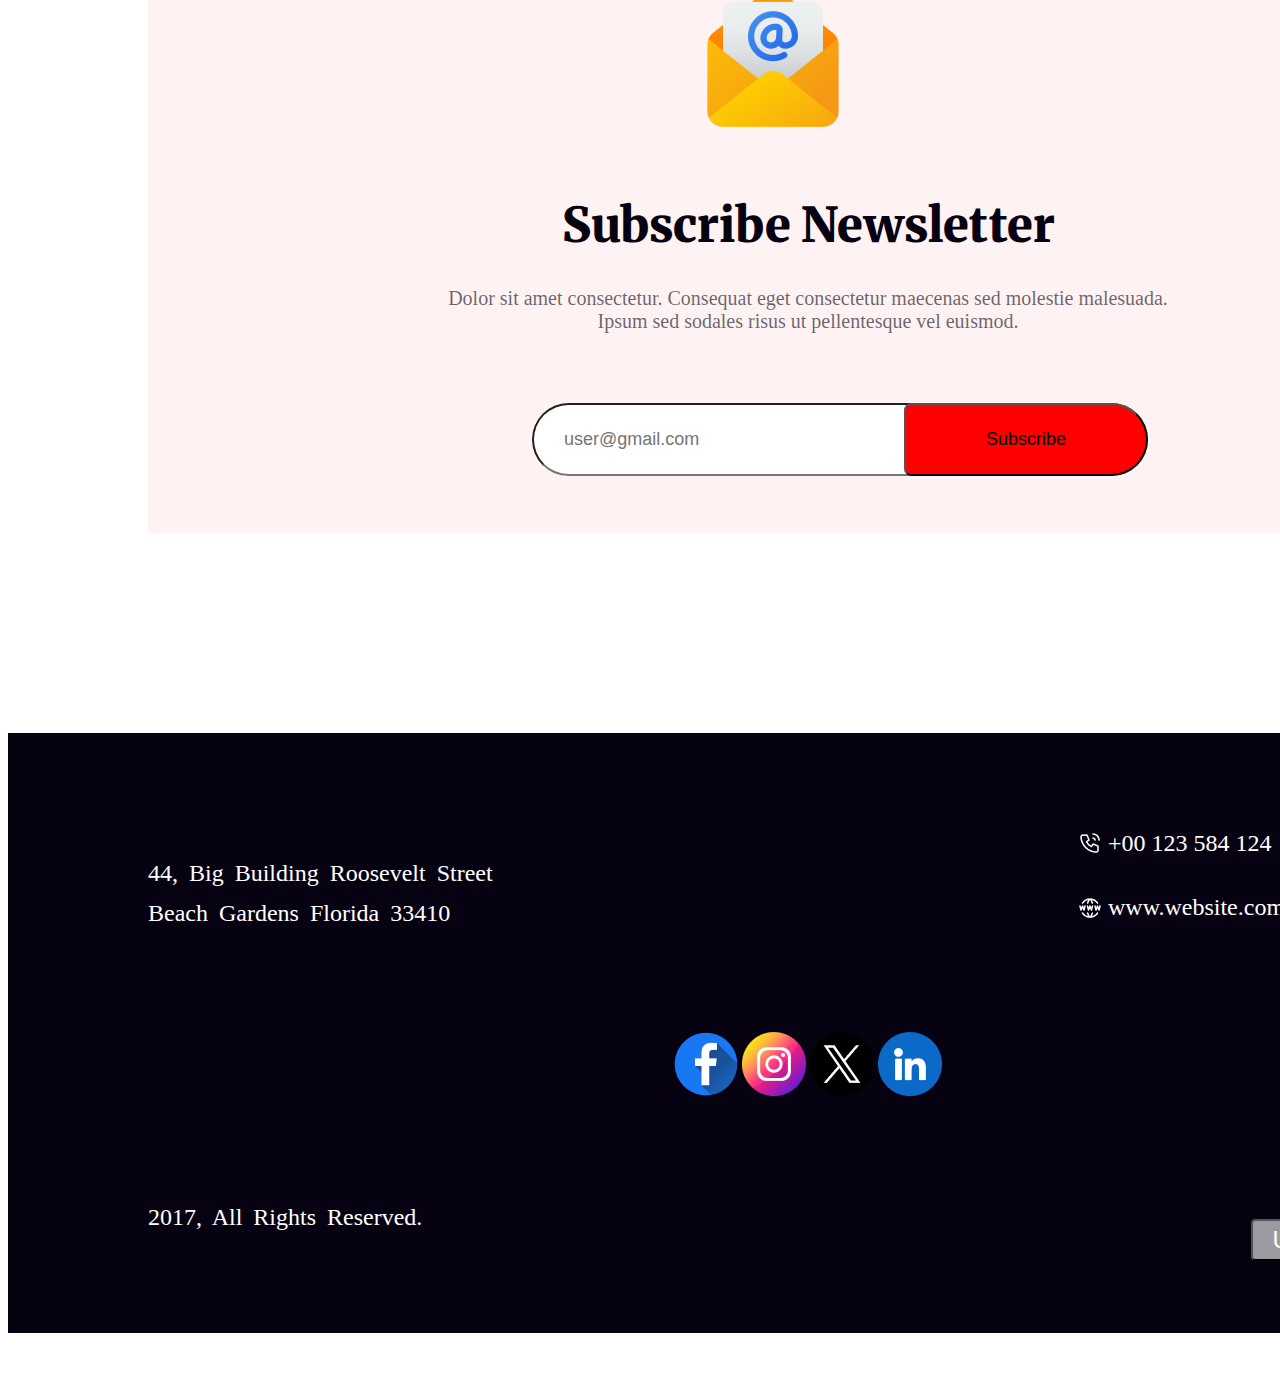
==== commit 84f6487a: "added content and footer section" ====
--- a/index.html
+++ b/index.html
@@ -89,10 +89,56 @@
                         <img src="images/Rectangle 8.png" alt="">
                     </div>
                 </div>
-               
             </div>
-            
+            <div class="subscribtion-bar">
+                <div class="group-img">
+                    <img src="images/Group 61.png" alt="">
+                </div>
+                <div class="subcribe-text">
+                    <h1>Subscribe Newsletter</h1>
+                    <p>Dolor sit amet consectetur. Consequat eget consectetur maecenas sed molestie malesuada. <br> Ipsum sed sodales risus ut pellentesque vel euismod. </p>
+
+                </div>
+                <div class="subs-button">
+                    <div class="sub-section">
+                        <input class="user-name" type="email" placeholder="user@gmail.com">
+                        <button>Subscribe</button>
+                    </div>
+                    
+                </div>
+            </div>
         </div>
     </main>
+    <footer>
+        <div class="footer-section">
+            <div class="text-footer">
+                <p>44, Big Building Roosevelt Street <br>
+                    Beach Gardens Florida 33410</p>
+                <p>2017, All Rights Reserved.</p>
+            </div>
+            <div class="social-icon">
+                <div class="social-img">
+                    <a href=""><img src="images/Facebook.png" alt=""></a>
+                 <a href=""><img src="images/Instagram.png" alt=""></a>
+                 <a href=""><img src="images/Twitter.png" alt=""></a>
+                 <a href=""><img src="images/Linkedin.png" alt=""></a>
+                </div>                 
+            </div>
+            <div class="number-section">
+                <div class="text-section">
+                    <p>+00 123 584 124</p>
+                    <p>www.website.com</p>
+                </div>
+                <div class="number-add">
+                    <a href=""><img src="images/Call.png" alt=""></a>
+                    <a href=""><img src="images/Website.png" alt=""></a>
+                </div>
+                <div class="btn">
+                    <button>Unsubscribe  </button>
+                </div>
+            </div>
+
+        </div>
+    </footer>
 </body>
 </html>--- a/styles/style.css
+++ b/styles/style.css
@@ -32,9 +32,9 @@
 
 .full-content{
     width: 1600px;
-    height: 7335px;
+    /* height: 7335px; */
     margin: 0 auto;
-
+    position: relative;
 
 }
 
@@ -117,6 +117,7 @@
 }
 .banner-text button{
     margin-left: 126px;
+    margin-right: 580px;
     text-transform: uppercase;
     font-size: 18px;
     font-family: Inter;
@@ -161,6 +162,7 @@
 
 .event-time button{
     margin-top: 20px;
+    margin-right: 420px;
     text-transform: uppercase;
     font-size: 18px;
     font-family: Inter;
@@ -250,8 +252,8 @@
 
 
 .product-container{
-    width: 1600px;
-    height: 7335px;
+    width: 1320px;
+    height: 1100px;
     margin: 100px 126px;
 
 }
@@ -281,18 +283,153 @@
     display: flex;
     flex-wrap: wrap;
     padding: 20px 0px;
-    gap: 24px;
+    gap: 20px;
 
 }
 .product-item img{
     border-radius: 18px;
 
 }
-
-
-
-
-
-
-
-
+.subscribtion-bar{
+    width: 1320px;
+    height: 600px;
+    margin: 200px auto;
+    background: rgba(255, 0, 0, 0.05);
+    position: relative;
+}
+.group-img{
+    padding-top: 50px;
+    left: 550px;
+    position: absolute;
+}
+.subcribe-text{
+    font-style: normal;
+    text-align: center;
+    padding-top: 230px;
+}
+    
+
+.subcribe-text h1{
+    color: #070211;
+    font-family: Merriweather;
+    font-size: 48px;
+    font-weight: 900;
+    text-transform: capitalize;
+}
+.subcribe-text p{
+    color: rgba(7, 2, 17, 0.60);
+    font-family: Inter;
+    font-size: 20px;
+    font-weight: 400;
+}
+.subs-button {
+    text-align: center;
+    position: relative;
+}
+.sub-section{
+    padding-top: 50px;
+    text-align: left;
+}
+.sub-section input{
+    background: #fff;
+    border-radius: 50px;
+    padding: 24px ;
+    padding-left: 30px;
+    padding-right:350px ;
+    font-size: 18px;
+    position: absolute;
+    right: 320px;
+}
+
+
+button{
+    background: #F00;
+    border-radius: 10px 50px 50px 10px;
+    padding: 24px 80px;
+    font-size: 18px;
+    font-weight: 500;
+    position: absolute;
+    right: 320px;
+}
+
+
+
+
+.footer-section{
+    width: 1600px;
+    height: 600px;
+    background-color: #070211;
+    margin: 0 auto;
+}
+.text-footer{
+    font-family: Inter;
+    font-style: normal;
+
+}
+.text-footer p{
+    color: #FFF;
+    font-size: 24px;
+    word-spacing: 5px;
+    line-height: 40px; 
+    padding: 120px 140px;
+}
+.social-icon{
+    display: flex;
+    align-items: center;
+    justify-content: center;
+    position: relative;
+}
+.social-img{
+    bottom:280px;
+    position: absolute;
+}
+.number-section{
+    position: relative;
+}
+.text-section{
+    font-family: Inter;
+    font-style: normal;
+    position: absolute;
+    bottom: 430px;
+    left: 1100px;
+
+}
+.text-section p{
+    color: #FFF;
+    font-size: 24px;
+    font-weight: 500;
+    line-height: 40px;
+  
+}
+.number-add{
+    position: absolute;
+    bottom: 440px;
+    left: 1070px;
+
+}
+.number-add img{
+    display: block;
+    padding: 20px 0px;
+}
+.btn{
+    font-family: Inter;
+    font-style: normal;
+}
+.btn button{
+    color: #FFF;
+    background: #ffffff9a;
+    font-size: 24px;
+   font-weight: 500;
+   bottom: 120px;
+   right: 180px;
+   position: absolute;
+   padding: 5px 20px;
+
+}
+ .btn button:hover{
+    background-color: transparent;
+    transition: all .5s linear;
+    background-color: #fff  ;
+    color: #F00;
+ }
+ 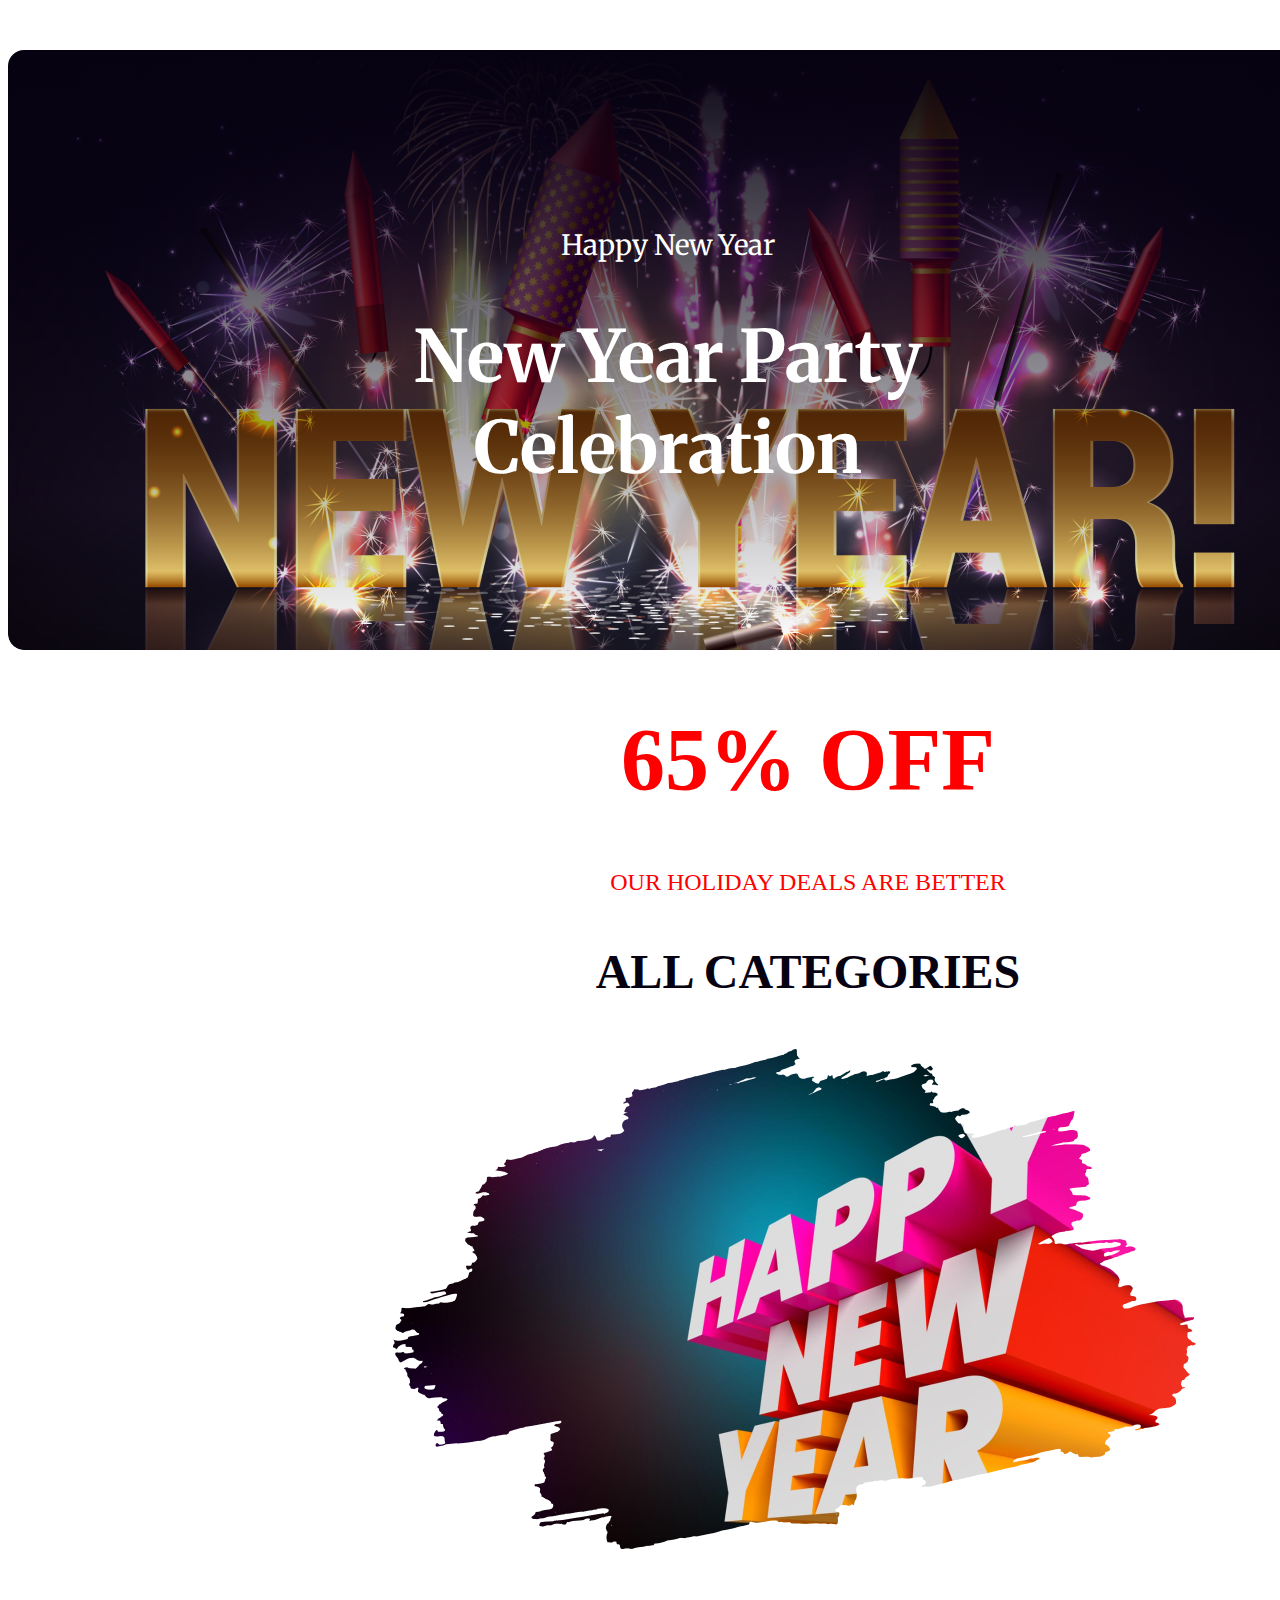
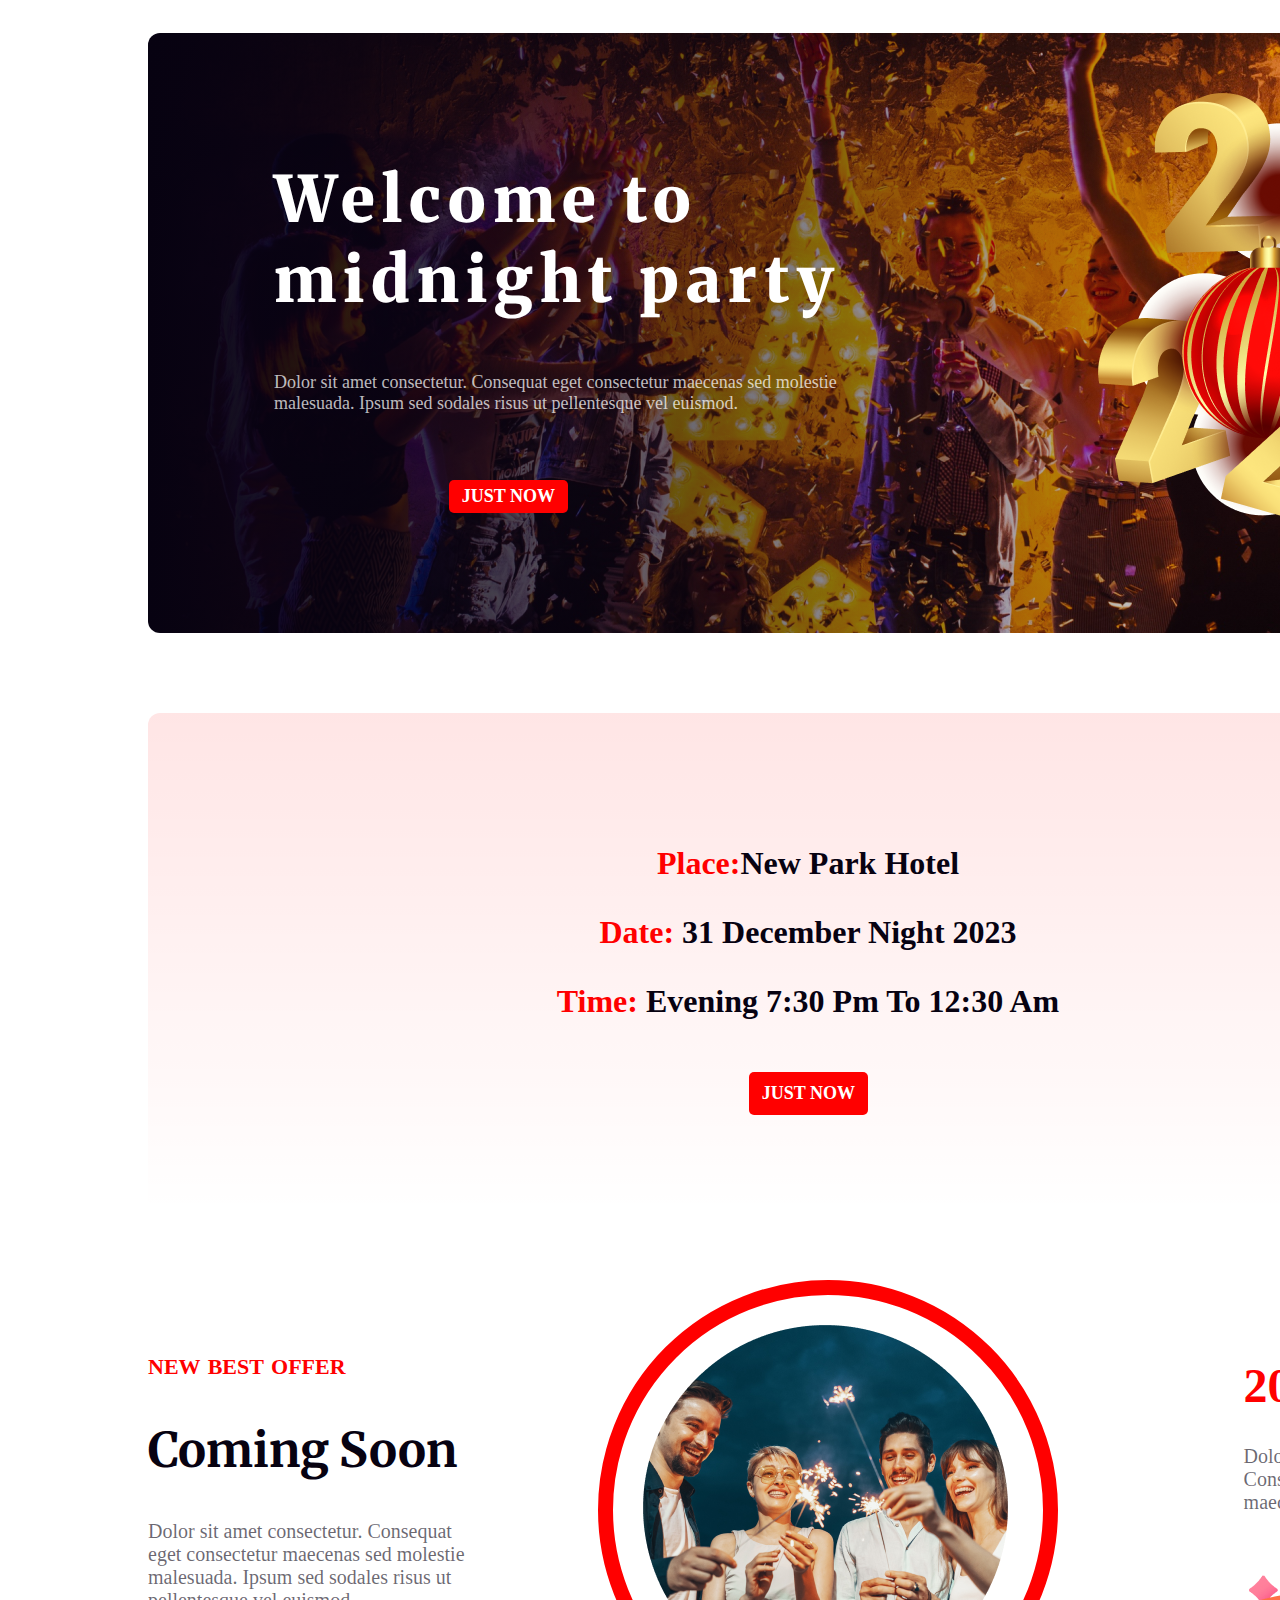
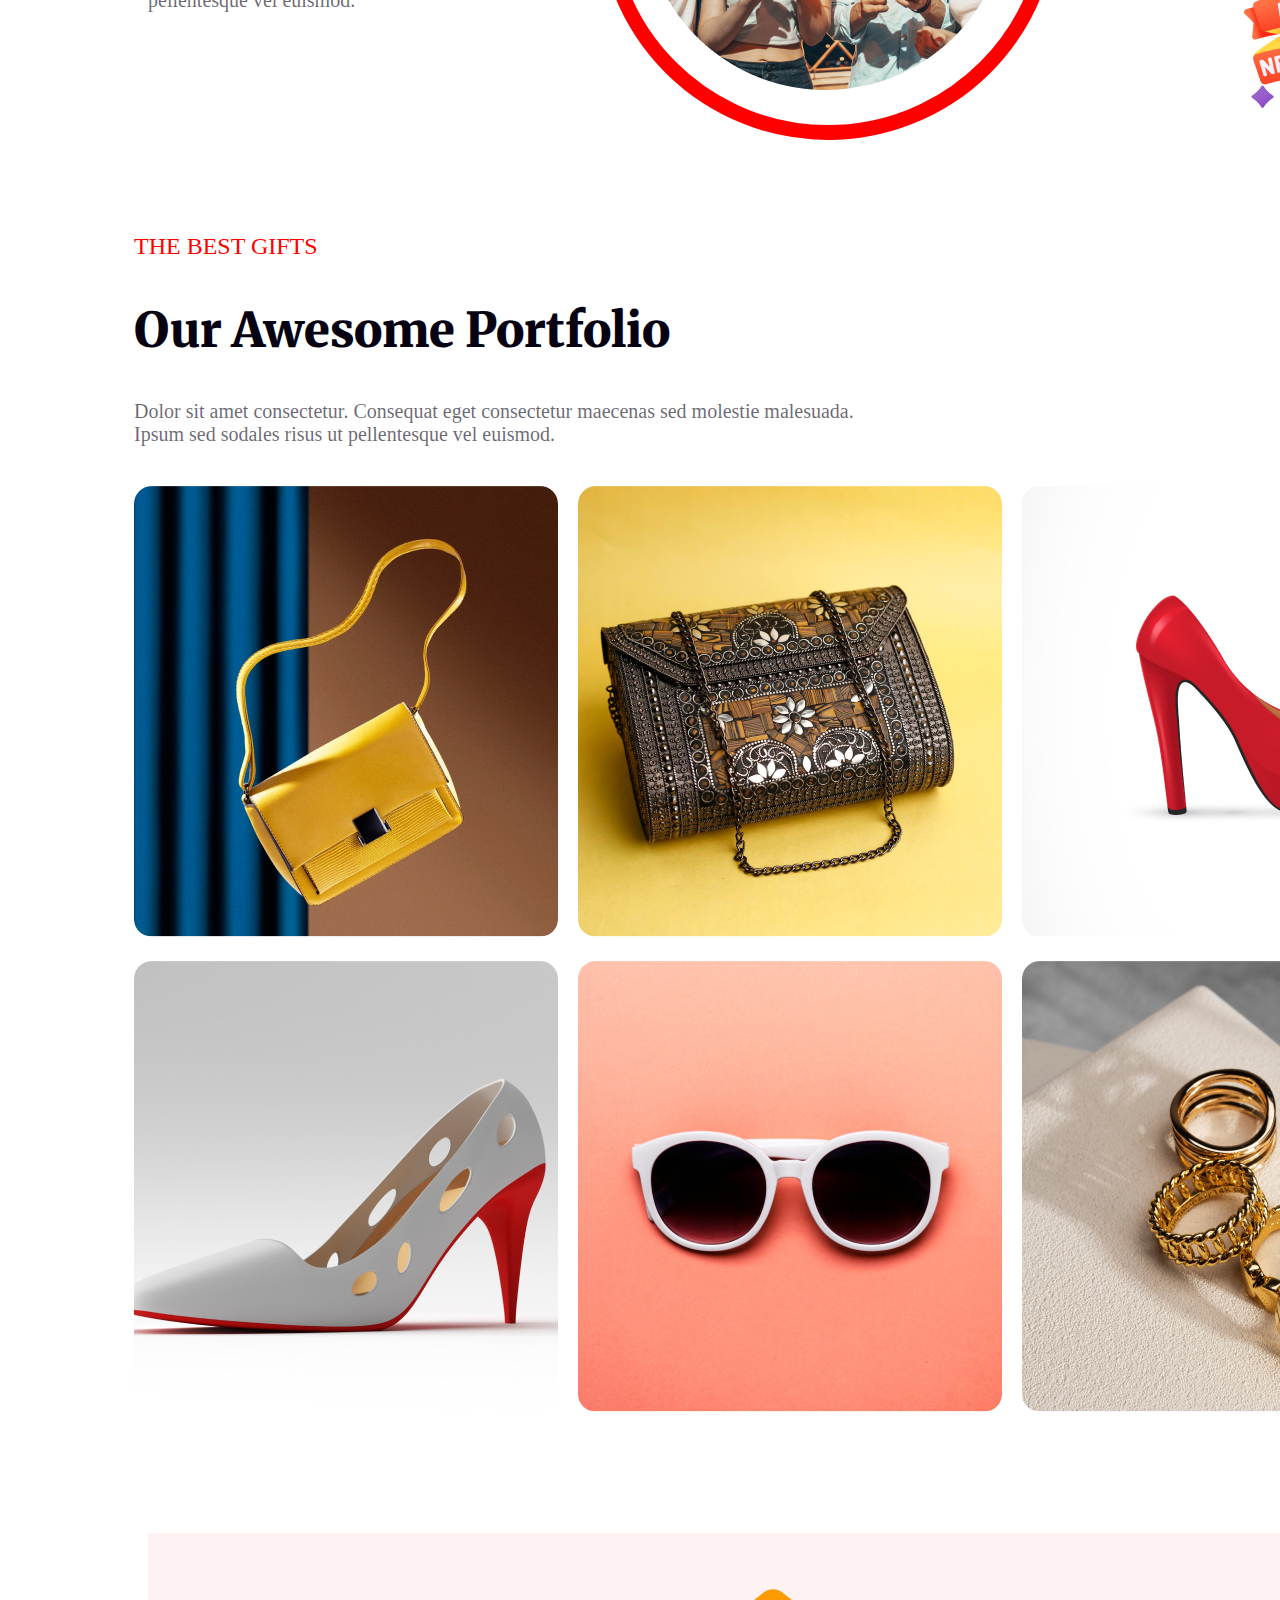
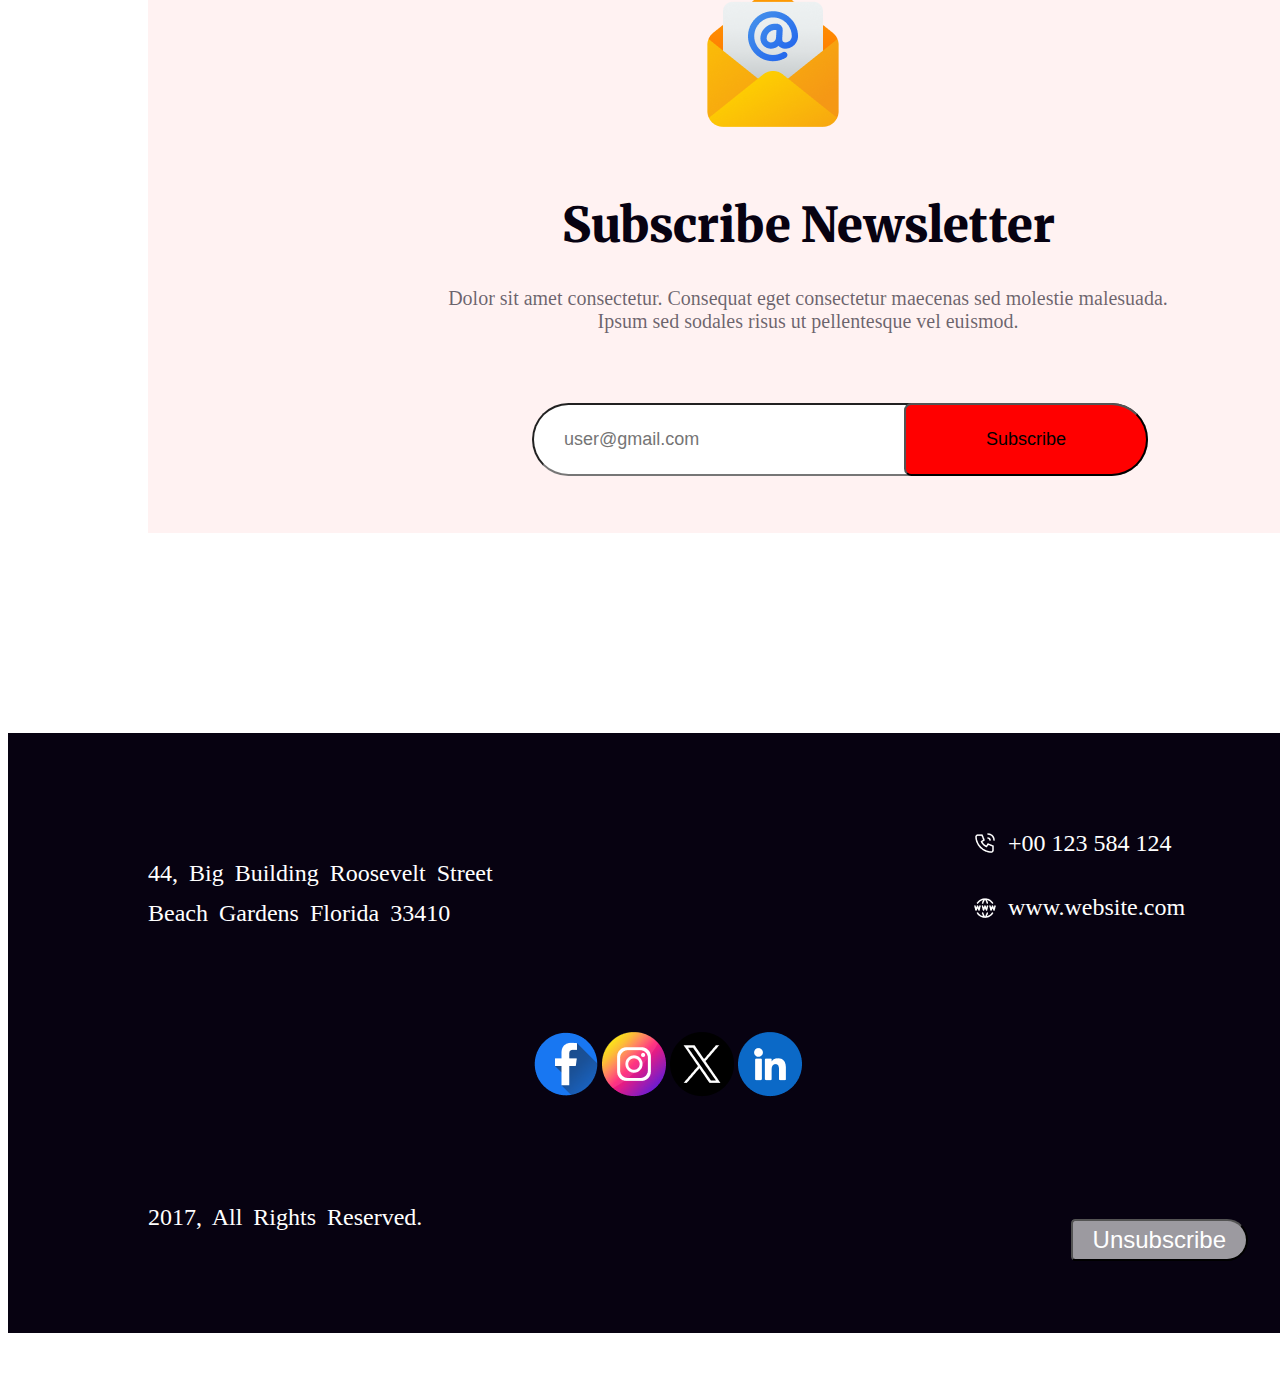
==== commit c143835f: "added css" ====
--- a/index.html
+++ b/index.html
@@ -116,13 +116,13 @@
                     Beach Gardens Florida 33410</p>
                 <p>2017, All Rights Reserved.</p>
             </div>
-            <div class="social-icon">
+            <div class="social-icon">       
                 <div class="social-img">
                     <a href=""><img src="images/Facebook.png" alt=""></a>
-                 <a href=""><img src="images/Instagram.png" alt=""></a>
-                 <a href=""><img src="images/Twitter.png" alt=""></a>
-                 <a href=""><img src="images/Linkedin.png" alt=""></a>
-                </div>                 
+                    <a href=""><img src="images/Instagram.png" alt=""></a>
+                    <a href=""><img src="images/Twitter.png" alt=""></a>
+                    <a href=""><img src="images/Linkedin.png" alt=""></a>
+                </div>         
             </div>
             <div class="number-section">
                 <div class="text-section">
--- a/styles/style.css
+++ b/styles/style.css
@@ -356,7 +356,7 @@
 
 
 .footer-section{
-    width: 1600px;
+    width: 1320px;
     height: 600px;
     background-color: #070211;
     margin: 0 auto;
@@ -379,10 +379,12 @@
     justify-content: center;
     position: relative;
 }
+
 .social-img{
     bottom:280px;
-    position: absolute;
-}
+    position: absolute; 
+}
+
 .number-section{
     position: relative;
 }
@@ -391,7 +393,7 @@
     font-style: normal;
     position: absolute;
     bottom: 430px;
-    left: 1100px;
+    left: 1000px;
 
 }
 .text-section p{
@@ -404,8 +406,7 @@
 .number-add{
     position: absolute;
     bottom: 440px;
-    left: 1070px;
-
+    left: 965px;
 }
 .number-add img{
     display: block;
@@ -419,11 +420,11 @@
     color: #FFF;
     background: #ffffff9a;
     font-size: 24px;
-   font-weight: 500;
-   bottom: 120px;
-   right: 180px;
-   position: absolute;
-   padding: 5px 20px;
+    font-weight: 500;
+    bottom: 120px;
+    right: 80px;
+    position: absolute;
+    padding: 5px 20px;
 
 }
  .btn button:hover{
